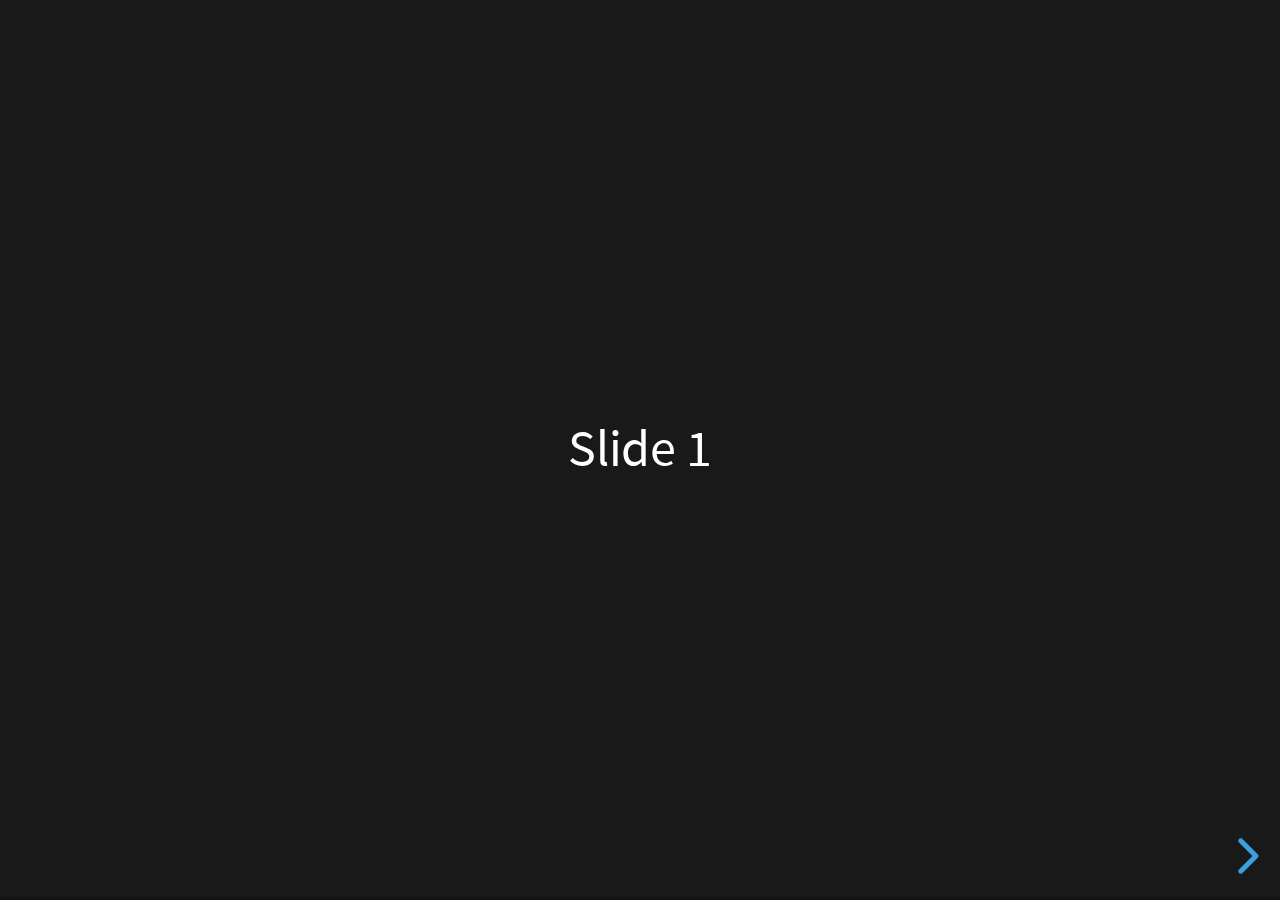
==== index.html @ 64803e2e "first commit" ====
<!doctype html>
<html>
	<head>
		<meta charset="utf-8">
		<meta name="viewport" content="width=device-width, initial-scale=1.0, maximum-scale=1.0, user-scalable=no">

		<title>reveal.js</title>

		<link rel="stylesheet" href="dist/reset.css">
		<link rel="stylesheet" href="dist/reveal.css">
		<link rel="stylesheet" href="dist/theme/black.css">

		<!-- Theme used for syntax highlighted code -->
		<link rel="stylesheet" href="plugin/highlight/monokai.css">
	</head>
	<body>
		<div class="reveal">
			<div class="slides">
				<section>Slide 1</section>
				<section>Slide 2
						<aside class="notes">
						<p>Some notes</p>
						</aside>
						<p>Some slide text</p>
						<aside class="notes">
						<p>and some more notes</p>
					</aside>
				</section>
			</div>
		</div>

		<script src="dist/reveal.js"></script>
		<script src="plugin/notes/notes.js"></script>
		<script src="plugin/markdown/markdown.js"></script>
		<script src="plugin/highlight/highlight.js"></script>
		<script>
			// More info about initialization & config:
			// - https://revealjs.com/initialization/
			// - https://revealjs.com/config/
			Reveal.initialize({
				hash: true,

				// Learn about plugins: https://revealjs.com/plugins/
				plugins: [ RevealMarkdown, RevealHighlight, RevealNotes ]
			});
		</script>
	</body>
</html>
---- dist/reveal.css ----
/*!
* reveal.js 4.4.0
* https://revealjs.com
* MIT licensed
*
* Copyright (C) 2011-2022 Hakim El Hattab, https://hakim.se
*/
.reveal .r-stretch,.reveal .stretch{max-width:none;max-height:none}.reveal pre.r-stretch code,.reveal pre.stretch code{height:100%;max-height:100%;box-sizing:border-box}.reveal .r-fit-text{display:inline-block;white-space:nowrap}.reveal .r-stack{display:grid}.reveal .r-stack>*{grid-area:1/1;margin:auto}.reveal .r-hstack,.reveal .r-vstack{display:flex}.reveal .r-hstack img,.reveal .r-hstack video,.reveal .r-vstack img,.reveal .r-vstack video{min-width:0;min-height:0;object-fit:contain}.reveal .r-vstack{flex-direction:column;align-items:center;justify-content:center}.reveal .r-hstack{flex-direction:row;align-items:center;justify-content:center}.reveal .items-stretch{align-items:stretch}.reveal .items-start{align-items:flex-start}.reveal .items-center{align-items:center}.reveal .items-end{align-items:flex-end}.reveal .justify-between{justify-content:space-between}.reveal .justify-around{justify-content:space-around}.reveal .justify-start{justify-content:flex-start}.reveal .justify-center{justify-content:center}.reveal .justify-end{justify-content:flex-end}html.reveal-full-page{width:100%;height:100%;height:100vh;height:calc(var(--vh,1vh) * 100);overflow:hidden}.reveal-viewport{height:100%;overflow:hidden;position:relative;line-height:1;margin:0;background-color:#fff;color:#000}.reveal-viewport:fullscreen{top:0!important;left:0!important;width:100%!important;height:100%!important;transform:none!important}.reveal .slides section .fragment{opacity:0;visibility:hidden;transition:all .2s ease;will-change:opacity}.reveal .slides section .fragment.visible{opacity:1;visibility:inherit}.reveal .slides section .fragment.disabled{transition:none}.reveal .slides section .fragment.grow{opacity:1;visibility:inherit}.reveal .slides section .fragment.grow.visible{transform:scale(1.3)}.reveal .slides section .fragment.shrink{opacity:1;visibility:inherit}.reveal .slides section .fragment.shrink.visible{transform:scale(.7)}.reveal .slides section .fragment.zoom-in{transform:scale(.1)}.reveal .slides section .fragment.zoom-in.visible{transform:none}.reveal .slides section .fragment.fade-out{opacity:1;visibility:inherit}.reveal .slides section .fragment.fade-out.visible{opacity:0;visibility:hidden}.reveal .slides section .fragment.semi-fade-out{opacity:1;visibility:inherit}.reveal .slides section .fragment.semi-fade-out.visible{opacity:.5;visibility:inherit}.reveal .slides section .fragment.strike{opacity:1;visibility:inherit}.reveal .slides section .fragment.strike.visible{text-decoration:line-through}.reveal .slides section .fragment.fade-up{transform:translate(0,40px)}.reveal .slides section .fragment.fade-up.visible{transform:translate(0,0)}.reveal .slides section .fragment.fade-down{transform:translate(0,-40px)}.reveal .slides section .fragment.fade-down.visible{transform:translate(0,0)}.reveal .slides section .fragment.fade-right{transform:translate(-40px,0)}.reveal .slides section .fragment.fade-right.visible{transform:translate(0,0)}.reveal .slides section .fragment.fade-left{transform:translate(40px,0)}.reveal .slides section .fragment.fade-left.visible{transform:translate(0,0)}.reveal .slides section .fragment.current-visible,.reveal .slides section .fragment.fade-in-then-out{opacity:0;visibility:hidden}.reveal .slides section .fragment.current-visible.current-fragment,.reveal .slides section .fragment.fade-in-then-out.current-fragment{opacity:1;visibility:inherit}.reveal .slides section .fragment.fade-in-then-semi-out{opacity:0;visibility:hidden}.reveal .slides section .fragment.fade-in-then-semi-out.visible{opacity:.5;visibility:inherit}.reveal .slides section .fragment.fade-in-then-semi-out.current-fragment{opacity:1;visibility:inherit}.reveal .slides section .fragment.highlight-blue,.reveal .slides section .fragment.highlight-current-blue,.reveal .slides section .fragment.highlight-current-green,.reveal .slides section .fragment.highlight-current-red,.reveal .slides section .fragment.highlight-green,.reveal .slides section .fragment.highlight-red{opacity:1;visibility:inherit}.reveal .slides section .fragment.highlight-red.visible{color:#ff2c2d}.reveal .slides section .fragment.highlight-green.visible{color:#17ff2e}.reveal .slides section .fragment.highlight-blue.visible{color:#1b91ff}.reveal .slides section .fragment.highlight-current-red.current-fragment{color:#ff2c2d}.reveal .slides section .fragment.highlight-current-green.current-fragment{color:#17ff2e}.reveal .slides section .fragment.highlight-current-blue.current-fragment{color:#1b91ff}.reveal:after{content:"";font-style:italic}.reveal iframe{z-index:1}.reveal a{position:relative}@keyframes bounce-right{0%,10%,25%,40%,50%{transform:translateX(0)}20%{transform:translateX(10px)}30%{transform:translateX(-5px)}}@keyframes bounce-left{0%,10%,25%,40%,50%{transform:translateX(0)}20%{transform:translateX(-10px)}30%{transform:translateX(5px)}}@keyframes bounce-down{0%,10%,25%,40%,50%{transform:translateY(0)}20%{transform:translateY(10px)}30%{transform:translateY(-5px)}}.reveal .controls{display:none;position:absolute;top:auto;bottom:12px;right:12px;left:auto;z-index:11;color:#000;pointer-events:none;font-size:10px}.reveal .controls button{position:absolute;padding:0;background-color:transparent;border:0;outline:0;cursor:pointer;color:currentColor;transform:scale(.9999);transition:color .2s ease,opacity .2s ease,transform .2s ease;z-index:2;pointer-events:auto;font-size:inherit;visibility:hidden;opacity:0;-webkit-appearance:none;-webkit-tap-highlight-color:transparent}.reveal .controls .controls-arrow:after,.reveal .controls .controls-arrow:before{content:"";position:absolute;top:0;left:0;width:2.6em;height:.5em;border-radius:.25em;background-color:currentColor;transition:all .15s ease,background-color .8s ease;transform-origin:.2em 50%;will-change:transform}.reveal .controls .controls-arrow{position:relative;width:3.6em;height:3.6em}.reveal .controls .controls-arrow:before{transform:translateX(.5em) translateY(1.55em) rotate(45deg)}.reveal .controls .controls-arrow:after{transform:translateX(.5em) translateY(1.55em) rotate(-45deg)}.reveal .controls .controls-arrow:hover:before{transform:translateX(.5em) translateY(1.55em) rotate(40deg)}.reveal .controls .controls-arrow:hover:after{transform:translateX(.5em) translateY(1.55em) rotate(-40deg)}.reveal .controls .controls-arrow:active:before{transform:translateX(.5em) translateY(1.55em) rotate(36deg)}.reveal .controls .controls-arrow:active:after{transform:translateX(.5em) translateY(1.55em) rotate(-36deg)}.reveal .controls .navigate-left{right:6.4em;bottom:3.2em;transform:translateX(-10px)}.reveal .controls .navigate-left.highlight{animation:bounce-left 2s 50 both ease-out}.reveal .controls .navigate-right{right:0;bottom:3.2em;transform:translateX(10px)}.reveal .controls .navigate-right .controls-arrow{transform:rotate(180deg)}.reveal .controls .navigate-right.highlight{animation:bounce-right 2s 50 both ease-out}.reveal .controls .navigate-up{right:3.2em;bottom:6.4em;transform:translateY(-10px)}.reveal .controls .navigate-up .controls-arrow{transform:rotate(90deg)}.reveal .controls .navigate-down{right:3.2em;bottom:-1.4em;padding-bottom:1.4em;transform:translateY(10px)}.reveal .controls .navigate-down .controls-arrow{transform:rotate(-90deg)}.reveal .controls .navigate-down.highlight{animation:bounce-down 2s 50 both ease-out}.reveal .controls[data-controls-back-arrows=faded] .navigate-up.enabled{opacity:.3}.reveal .controls[data-controls-back-arrows=faded] .navigate-up.enabled:hover{opacity:1}.reveal .controls[data-controls-back-arrows=hidden] .navigate-up.enabled{opacity:0;visibility:hidden}.reveal .controls .enabled{visibility:visible;opacity:.9;cursor:pointer;transform:none}.reveal .controls .enabled.fragmented{opacity:.5}.reveal .controls .enabled.fragmented:hover,.reveal .controls .enabled:hover{opacity:1}.reveal:not(.rtl) .controls[data-controls-back-arrows=faded] .navigate-left.enabled{opacity:.3}.reveal:not(.rtl) .controls[data-controls-back-arrows=faded] .navigate-left.enabled:hover{opacity:1}.reveal:not(.rtl) .controls[data-controls-back-arrows=hidden] .navigate-left.enabled{opacity:0;visibility:hidden}.reveal.rtl .controls[data-controls-back-arrows=faded] .navigate-right.enabled{opacity:.3}.reveal.rtl .controls[data-controls-back-arrows=faded] .navigate-right.enabled:hover{opacity:1}.reveal.rtl .controls[data-controls-back-arrows=hidden] .navigate-right.enabled{opacity:0;visibility:hidden}.reveal[data-navigation-mode=linear].has-horizontal-slides .navigate-down,.reveal[data-navigation-mode=linear].has-horizontal-slides .navigate-up{display:none}.reveal:not(.has-vertical-slides) .controls .navigate-left,.reveal[data-navigation-mode=linear].has-horizontal-slides .navigate-left{bottom:1.4em;right:5.5em}.reveal:not(.has-vertical-slides) .controls .navigate-right,.reveal[data-navigation-mode=linear].has-horizontal-slides .navigate-right{bottom:1.4em;right:.5em}.reveal:not(.has-horizontal-slides) .controls .navigate-up{right:1.4em;bottom:5em}.reveal:not(.has-horizontal-slides) .controls .navigate-down{right:1.4em;bottom:.5em}.reveal.has-dark-background .controls{color:#fff}.reveal.has-light-background .controls{color:#000}.reveal.no-hover .controls .controls-arrow:active:before,.reveal.no-hover .controls .controls-arrow:hover:before{transform:translateX(.5em) translateY(1.55em) rotate(45deg)}.reveal.no-hover .controls .controls-arrow:active:after,.reveal.no-hover .controls .controls-arrow:hover:after{transform:translateX(.5em) translateY(1.55em) rotate(-45deg)}@media screen and (min-width:500px){.reveal .controls[data-controls-layout=edges]{top:0;right:0;bottom:0;left:0}.reveal .controls[data-controls-layout=edges] .navigate-down,.reveal .controls[data-controls-layout=edges] .navigate-left,.reveal .controls[data-controls-layout=edges] .navigate-right,.reveal .controls[data-controls-layout=edges] .navigate-up{bottom:auto;right:auto}.reveal .controls[data-controls-layout=edges] .navigate-left{top:50%;left:.8em;margin-top:-1.8em}.reveal .controls[data-controls-layout=edges] .navigate-right{top:50%;right:.8em;margin-top:-1.8em}.reveal .controls[data-controls-layout=edges] .navigate-up{top:.8em;left:50%;margin-left:-1.8em}.reveal .controls[data-controls-layout=edges] .navigate-down{bottom:-.3em;left:50%;margin-left:-1.8em}}.reveal .progress{position:absolute;display:none;height:3px;width:100%;bottom:0;left:0;z-index:10;background-color:rgba(0,0,0,.2);color:#fff}.reveal .progress:after{content:"";display:block;position:absolute;height:10px;width:100%;top:-10px}.reveal .progress span{display:block;height:100%;width:100%;background-color:currentColor;transition:transform .8s cubic-bezier(.26,.86,.44,.985);transform-origin:0 0;transform:scaleX(0)}.reveal .slide-number{position:absolute;display:block;right:8px;bottom:8px;z-index:31;font-family:Helvetica,sans-serif;font-size:12px;line-height:1;color:#fff;background-color:rgba(0,0,0,.4);padding:5px}.reveal .slide-number a{color:currentColor}.reveal .slide-number-delimiter{margin:0 3px}.reveal{position:relative;width:100%;height:100%;overflow:hidden;touch-action:pinch-zoom}.reveal.embedded{touch-action:pan-y}.reveal .slides{position:absolute;width:100%;height:100%;top:0;right:0;bottom:0;left:0;margin:auto;pointer-events:none;overflow:visible;z-index:1;text-align:center;perspective:600px;perspective-origin:50% 40%}.reveal .slides>section{perspective:600px}.reveal .slides>section,.reveal .slides>section>section{display:none;position:absolute;width:100%;pointer-events:auto;z-index:10;transform-style:flat;transition:transform-origin .8s cubic-bezier(.26,.86,.44,.985),transform .8s cubic-bezier(.26,.86,.44,.985),visibility .8s cubic-bezier(.26,.86,.44,.985),opacity .8s cubic-bezier(.26,.86,.44,.985)}.reveal[data-transition-speed=fast] .slides section{transition-duration:.4s}.reveal[data-transition-speed=slow] .slides section{transition-duration:1.2s}.reveal .slides section[data-transition-speed=fast]{transition-duration:.4s}.reveal .slides section[data-transition-speed=slow]{transition-duration:1.2s}.reveal .slides>section.stack{padding-top:0;padding-bottom:0;pointer-events:none;height:100%}.reveal .slides>section.present,.reveal .slides>section>section.present{display:block;z-index:11;opacity:1}.reveal .slides>section:empty,.reveal .slides>section>section:empty,.reveal .slides>section>section[data-background-interactive],.reveal .slides>section[data-background-interactive]{pointer-events:none}.reveal.center,.reveal.center .slides,.reveal.center .slides section{min-height:0!important}.reveal .slides>section:not(.present),.reveal .slides>section>section:not(.present){pointer-events:none}.reveal.overview .slides>section,.reveal.overview .slides>section>section{pointer-events:auto}.reveal .slides>section.future,.reveal .slides>section.future>section,.reveal .slides>section.past,.reveal .slides>section.past>section,.reveal .slides>section>section.future,.reveal .slides>section>section.past{opacity:0}.reveal .slides>section[data-transition=slide].past,.reveal .slides>section[data-transition~=slide-out].past,.reveal.slide .slides>section:not([data-transition]).past{transform:translate(-150%,0)}.reveal .slides>section[data-transition=slide].future,.reveal .slides>section[data-transition~=slide-in].future,.reveal.slide .slides>section:not([data-transition]).future{transform:translate(150%,0)}.reveal .slides>section>section[data-transition=slide].past,.reveal .slides>section>section[data-transition~=slide-out].past,.reveal.slide .slides>section>section:not([data-transition]).past{transform:translate(0,-150%)}.reveal .slides>section>section[data-transition=slide].future,.reveal .slides>section>section[data-transition~=slide-in].future,.reveal.slide .slides>section>section:not([data-transition]).future{transform:translate(0,150%)}.reveal .slides>section[data-transition=linear].past,.reveal .slides>section[data-transition~=linear-out].past,.reveal.linear .slides>section:not([data-transition]).past{transform:translate(-150%,0)}.reveal .slides>section[data-transition=linear].future,.reveal .slides>section[data-transition~=linear-in].future,.reveal.linear .slides>section:not([data-transition]).future{transform:translate(150%,0)}.reveal .slides>section>section[data-transition=linear].past,.reveal .slides>section>section[data-transition~=linear-out].past,.reveal.linear .slides>section>section:not([data-transition]).past{transform:translate(0,-150%)}.reveal .slides>section>section[data-transition=linear].future,.reveal .slides>section>section[data-transition~=linear-in].future,.reveal.linear .slides>section>section:not([data-transition]).future{transform:translate(0,150%)}.reveal .slides section[data-transition=default].stack,.reveal.default .slides section.stack{transform-style:preserve-3d}.reveal .slides>section[data-transition=default].past,.reveal .slides>section[data-transition~=default-out].past,.reveal.default .slides>section:not([data-transition]).past{transform:translate3d(-100%,0,0) rotateY(-90deg) translate3d(-100%,0,0)}.reveal .slides>section[data-transition=default].future,.reveal .slides>section[data-transition~=default-in].future,.reveal.default .slides>section:not([data-transition]).future{transform:translate3d(100%,0,0) rotateY(90deg) translate3d(100%,0,0)}.reveal .slides>section>section[data-transition=default].past,.reveal .slides>section>section[data-transition~=default-out].past,.reveal.default .slides>section>section:not([data-transition]).past{transform:translate3d(0,-300px,0) rotateX(70deg) translate3d(0,-300px,0)}.reveal .slides>section>section[data-transition=default].future,.reveal .slides>section>section[data-transition~=default-in].future,.reveal.default .slides>section>section:not([data-transition]).future{transform:translate3d(0,300px,0) rotateX(-70deg) translate3d(0,300px,0)}.reveal .slides section[data-transition=convex].stack,.reveal.convex .slides section.stack{transform-style:preserve-3d}.reveal .slides>section[data-transition=convex].past,.reveal .slides>section[data-transition~=convex-out].past,.reveal.convex .slides>section:not([data-transition]).past{transform:translate3d(-100%,0,0) rotateY(-90deg) translate3d(-100%,0,0)}.reveal .slides>section[data-transition=convex].future,.reveal .slides>section[data-transition~=convex-in].future,.reveal.convex .slides>section:not([data-transition]).future{transform:translate3d(100%,0,0) rotateY(90deg) translate3d(100%,0,0)}.reveal .slides>section>section[data-transition=convex].past,.reveal .slides>section>section[data-transition~=convex-out].past,.reveal.convex .slides>section>section:not([data-transition]).past{transform:translate3d(0,-300px,0) rotateX(70deg) translate3d(0,-300px,0)}.reveal .slides>section>section[data-transition=convex].future,.reveal .slides>section>section[data-transition~=convex-in].future,.reveal.convex .slides>section>section:not([data-transition]).future{transform:translate3d(0,300px,0) rotateX(-70deg) translate3d(0,300px,0)}.reveal .slides section[data-transition=concave].stack,.reveal.concave .slides section.stack{transform-style:preserve-3d}.reveal .slides>section[data-transition=concave].past,.reveal .slides>section[data-transition~=concave-out].past,.reveal.concave .slides>section:not([data-transition]).past{transform:translate3d(-100%,0,0) rotateY(90deg) translate3d(-100%,0,0)}.reveal .slides>section[data-transition=concave].future,.reveal .slides>section[data-transition~=concave-in].future,.reveal.concave .slides>section:not([data-transition]).future{transform:translate3d(100%,0,0) rotateY(-90deg) translate3d(100%,0,0)}.reveal .slides>section>section[data-transition=concave].past,.reveal .slides>section>section[data-transition~=concave-out].past,.reveal.concave .slides>section>section:not([data-transition]).past{transform:translate3d(0,-80%,0) rotateX(-70deg) translate3d(0,-80%,0)}.reveal .slides>section>section[data-transition=concave].future,.reveal .slides>section>section[data-transition~=concave-in].future,.reveal.concave .slides>section>section:not([data-transition]).future{transform:translate3d(0,80%,0) rotateX(70deg) translate3d(0,80%,0)}.reveal .slides section[data-transition=zoom],.reveal.zoom .slides section:not([data-transition]){transition-timing-function:ease}.reveal .slides>section[data-transition=zoom].past,.reveal .slides>section[data-transition~=zoom-out].past,.reveal.zoom .slides>section:not([data-transition]).past{visibility:hidden;transform:scale(16)}.reveal .slides>section[data-transition=zoom].future,.reveal .slides>section[data-transition~=zoom-in].future,.reveal.zoom .slides>section:not([data-transition]).future{visibility:hidden;transform:scale(.2)}.reveal .slides>section>section[data-transition=zoom].past,.reveal .slides>section>section[data-transition~=zoom-out].past,.reveal.zoom .slides>section>section:not([data-transition]).past{transform:scale(16)}.reveal .slides>section>section[data-transition=zoom].future,.reveal .slides>section>section[data-transition~=zoom-in].future,.reveal.zoom .slides>section>section:not([data-transition]).future{transform:scale(.2)}.reveal.cube .slides{perspective:1300px}.reveal.cube .slides section{padding:30px;min-height:700px;backface-visibility:hidden;box-sizing:border-box;transform-style:preserve-3d}.reveal.center.cube .slides section{min-height:0}.reveal.cube .slides section:not(.stack):before{content:"";position:absolute;display:block;width:100%;height:100%;left:0;top:0;background:rgba(0,0,0,.1);border-radius:4px;transform:translateZ(-20px)}.reveal.cube .slides section:not(.stack):after{content:"";position:absolute;display:block;width:90%;height:30px;left:5%;bottom:0;background:0 0;z-index:1;border-radius:4px;box-shadow:0 95px 25px rgba(0,0,0,.2);transform:translateZ(-90px) rotateX(65deg)}.reveal.cube .slides>section.stack{padding:0;background:0 0}.reveal.cube .slides>section.past{transform-origin:100% 0;transform:translate3d(-100%,0,0) rotateY(-90deg)}.reveal.cube .slides>section.future{transform-origin:0 0;transform:translate3d(100%,0,0) rotateY(90deg)}.reveal.cube .slides>section>section.past{transform-origin:0 100%;transform:translate3d(0,-100%,0) rotateX(90deg)}.reveal.cube .slides>section>section.future{transform-origin:0 0;transform:translate3d(0,100%,0) rotateX(-90deg)}.reveal.page .slides{perspective-origin:0 50%;perspective:3000px}.reveal.page .slides section{padding:30px;min-height:700px;box-sizing:border-box;transform-style:preserve-3d}.reveal.page .slides section.past{z-index:12}.reveal.page .slides section:not(.stack):before{content:"";position:absolute;display:block;width:100%;height:100%;left:0;top:0;background:rgba(0,0,0,.1);transform:translateZ(-20px)}.reveal.page .slides section:not(.stack):after{content:"";position:absolute;display:block;width:90%;height:30px;left:5%;bottom:0;background:0 0;z-index:1;border-radius:4px;box-shadow:0 95px 25px rgba(0,0,0,.2);-webkit-transform:translateZ(-90px) rotateX(65deg)}.reveal.page .slides>section.stack{padding:0;background:0 0}.reveal.page .slides>section.past{transform-origin:0 0;transform:translate3d(-40%,0,0) rotateY(-80deg)}.reveal.page .slides>section.future{transform-origin:100% 0;transform:translate3d(0,0,0)}.reveal.page .slides>section>section.past{transform-origin:0 0;transform:translate3d(0,-40%,0) rotateX(80deg)}.reveal.page .slides>section>section.future{transform-origin:0 100%;transform:translate3d(0,0,0)}.reveal .slides section[data-transition=fade],.reveal.fade .slides section:not([data-transition]),.reveal.fade .slides>section>section:not([data-transition]){transform:none;transition:opacity .5s}.reveal.fade.overview .slides section,.reveal.fade.overview .slides>section>section{transition:none}.reveal .slides section[data-transition=none],.reveal.none .slides section:not([data-transition]){transform:none;transition:none}.reveal .pause-overlay{position:absolute;top:0;left:0;width:100%;height:100%;background:#000;visibility:hidden;opacity:0;z-index:100;transition:all 1s ease}.reveal .pause-overlay .resume-button{position:absolute;bottom:20px;right:20px;color:#ccc;border-radius:2px;padding:6px 14px;border:2px solid #ccc;font-size:16px;background:0 0;cursor:pointer}.reveal .pause-overlay .resume-button:hover{color:#fff;border-color:#fff}.reveal.paused .pause-overlay{visibility:visible;opacity:1}.reveal .no-transition,.reveal .no-transition *,.reveal .slides.disable-slide-transitions section{transition:none!important}.reveal .slides.disable-slide-transitions section{transform:none!important}.reveal .backgrounds{position:absolute;width:100%;height:100%;top:0;left:0;perspective:600px}.reveal .slide-background{display:none;position:absolute;width:100%;height:100%;opacity:0;visibility:hidden;overflow:hidden;background-color:rgba(0,0,0,0);transition:all .8s cubic-bezier(.26,.86,.44,.985)}.reveal .slide-background-content{position:absolute;width:100%;height:100%;background-position:50% 50%;background-repeat:no-repeat;background-size:cover}.reveal .slide-background.stack{display:block}.reveal .slide-background.present{opacity:1;visibility:visible;z-index:2}.print-pdf .reveal .slide-background{opacity:1!important;visibility:visible!important}.reveal .slide-background video{position:absolute;width:100%;height:100%;max-width:none;max-height:none;top:0;left:0;object-fit:cover}.reveal .slide-background[data-background-size=contain] video{object-fit:contain}.reveal>.backgrounds .slide-background[data-background-transition=none],.reveal[data-background-transition=none]>.backgrounds .slide-background:not([data-background-transition]){transition:none}.reveal>.backgrounds .slide-background[data-background-transition=slide],.reveal[data-background-transition=slide]>.backgrounds .slide-background:not([data-background-transition]){opacity:1}.reveal>.backgrounds .slide-background.past[data-background-transition=slide],.reveal[data-background-transition=slide]>.backgrounds .slide-background.past:not([data-background-transition]){transform:translate(-100%,0)}.reveal>.backgrounds .slide-background.future[data-background-transition=slide],.reveal[data-background-transition=slide]>.backgrounds .slide-background.future:not([data-background-transition]){transform:translate(100%,0)}.reveal>.backgrounds .slide-background>.slide-background.past[data-background-transition=slide],.reveal[data-background-transition=slide]>.backgrounds .slide-background>.slide-background.past:not([data-background-transition]){transform:translate(0,-100%)}.reveal>.backgrounds .slide-background>.slide-background.future[data-background-transition=slide],.reveal[data-background-transition=slide]>.backgrounds .slide-background>.slide-background.future:not([data-background-transition]){transform:translate(0,100%)}.reveal>.backgrounds .slide-background.past[data-background-transition=convex],.reveal[data-background-transition=convex]>.backgrounds .slide-background.past:not([data-background-transition]){opacity:0;transform:translate3d(-100%,0,0) rotateY(-90deg) translate3d(-100%,0,0)}.reveal>.backgrounds .slide-background.future[data-background-transition=convex],.reveal[data-background-transition=convex]>.backgrounds .slide-background.future:not([data-background-transition]){opacity:0;transform:translate3d(100%,0,0) rotateY(90deg) translate3d(100%,0,0)}.reveal>.backgrounds .slide-background>.slide-background.past[data-background-transition=convex],.reveal[data-background-transition=convex]>.backgrounds .slide-background>.slide-background.past:not([data-background-transition]){opacity:0;transform:translate3d(0,-100%,0) rotateX(90deg) translate3d(0,-100%,0)}.reveal>.backgrounds .slide-background>.slide-background.future[data-background-transition=convex],.reveal[data-background-transition=convex]>.backgrounds .slide-background>.slide-background.future:not([data-background-transition]){opacity:0;transform:translate3d(0,100%,0) rotateX(-90deg) translate3d(0,100%,0)}.reveal>.backgrounds .slide-background.past[data-background-transition=concave],.reveal[data-background-transition=concave]>.backgrounds .slide-background.past:not([data-background-transition]){opacity:0;transform:translate3d(-100%,0,0) rotateY(90deg) translate3d(-100%,0,0)}.reveal>.backgrounds .slide-background.future[data-background-transition=concave],.reveal[data-background-transition=concave]>.backgrounds .slide-background.future:not([data-background-transition]){opacity:0;transform:translate3d(100%,0,0) rotateY(-90deg) translate3d(100%,0,0)}.reveal>.backgrounds .slide-background>.slide-background.past[data-background-transition=concave],.reveal[data-background-transition=concave]>.backgrounds .slide-background>.slide-background.past:not([data-background-transition]){opacity:0;transform:translate3d(0,-100%,0) rotateX(-90deg) translate3d(0,-100%,0)}.reveal>.backgrounds .slide-background>.slide-background.future[data-background-transition=concave],.reveal[data-background-transition=concave]>.backgrounds .slide-background>.slide-background.future:not([data-background-transition]){opacity:0;transform:translate3d(0,100%,0) rotateX(90deg) translate3d(0,100%,0)}.reveal>.backgrounds .slide-background[data-background-transition=zoom],.reveal[data-background-transition=zoom]>.backgrounds .slide-background:not([data-background-transition]){transition-timing-function:ease}.reveal>.backgrounds .slide-background.past[data-background-transition=zoom],.reveal[data-background-transition=zoom]>.backgrounds .slide-background.past:not([data-background-transition]){opacity:0;visibility:hidden;transform:scale(16)}.reveal>.backgrounds .slide-background.future[data-background-transition=zoom],.reveal[data-background-transition=zoom]>.backgrounds .slide-background.future:not([data-background-transition]){opacity:0;visibility:hidden;transform:scale(.2)}.reveal>.backgrounds .slide-background>.slide-background.past[data-background-transition=zoom],.reveal[data-background-transition=zoom]>.backgrounds .slide-background>.slide-background.past:not([data-background-transition]){opacity:0;visibility:hidden;transform:scale(16)}.reveal>.backgrounds .slide-background>.slide-background.future[data-background-transition=zoom],.reveal[data-background-transition=zoom]>.backgrounds .slide-background>.slide-background.future:not([data-background-transition]){opacity:0;visibility:hidden;transform:scale(.2)}.reveal[data-transition-speed=fast]>.backgrounds .slide-background{transition-duration:.4s}.reveal[data-transition-speed=slow]>.backgrounds .slide-background{transition-duration:1.2s}.reveal [data-auto-animate-target^=unmatched]{will-change:opacity}.reveal section[data-auto-animate]:not(.stack):not([data-auto-animate=running]) [data-auto-animate-target^=unmatched]{opacity:0}.reveal.overview{perspective-origin:50% 50%;perspective:700px}.reveal.overview .slides{-moz-transform-style:preserve-3d}.reveal.overview .slides section{height:100%;top:0!important;opacity:1!important;overflow:hidden;visibility:visible!important;cursor:pointer;box-sizing:border-box}.reveal.overview .slides section.present,.reveal.overview .slides section:hover{outline:10px solid rgba(150,150,150,.4);outline-offset:10px}.reveal.overview .slides section .fragment{opacity:1;transition:none}.reveal.overview .slides section:after,.reveal.overview .slides section:before{display:none!important}.reveal.overview .slides>section.stack{padding:0;top:0!important;background:0 0;outline:0;overflow:visible}.reveal.overview .backgrounds{perspective:inherit;-moz-transform-style:preserve-3d}.reveal.overview .backgrounds .slide-background{opacity:1;visibility:visible;outline:10px solid rgba(150,150,150,.1);outline-offset:10px}.reveal.overview .backgrounds .slide-background.stack{overflow:visible}.reveal.overview .slides section,.reveal.overview-deactivating .slides section{transition:none}.reveal.overview .backgrounds .slide-background,.reveal.overview-deactivating .backgrounds .slide-background{transition:none}.reveal.rtl .slides,.reveal.rtl .slides h1,.reveal.rtl .slides h2,.reveal.rtl .slides h3,.reveal.rtl .slides h4,.reveal.rtl .slides h5,.reveal.rtl .slides h6{direction:rtl;font-family:sans-serif}.reveal.rtl code,.reveal.rtl pre{direction:ltr}.reveal.rtl ol,.reveal.rtl ul{text-align:right}.reveal.rtl .progress span{transform-origin:100% 0}.reveal.has-parallax-background .backgrounds{transition:all .8s ease}.reveal.has-parallax-background[data-transition-speed=fast] .backgrounds{transition-duration:.4s}.reveal.has-parallax-background[data-transition-speed=slow] .backgrounds{transition-duration:1.2s}.reveal>.overlay{position:absolute;top:0;left:0;width:100%;height:100%;z-index:1000;background:rgba(0,0,0,.9);transition:all .3s ease}.reveal>.overlay .spinner{position:absolute;display:block;top:50%;left:50%;width:32px;height:32px;margin:-16px 0 0 -16px;z-index:10;background-image:url([data-uri]%2F%2F%2F6%2Bvr8nJybW1tcDAwOjo6Nvb26ioqKOjo7Ozs%2FLy8vz8%2FAAAAAAAAAAAACH%2FC05FVFNDQVBFMi4wAwEAAAAh%2FhpDcmVhdGVkIHdpdGggYWpheGxvYWQuaW5mbwAh%[base64]%2FV%2FnmOM82XiHRLYKhKP1oZmADdEAAAh%2BQQJCgAAACwAAAAAIAAgAAAE6hDISWlZpOrNp1lGNRSdRpDUolIGw5RUYhhHukqFu8DsrEyqnWThGvAmhVlteBvojpTDDBUEIFwMFBRAmBkSgOrBFZogCASwBDEY%2FCZSg7GSE0gSCjQBMVG023xWBhklAnoEdhQEfyNqMIcKjhRsjEdnezB%2BA4k8gTwJhFuiW4dokXiloUepBAp5qaKpp6%2BHo7aWW54wl7obvEe0kRuoplCGepwSx2jJvqHEmGt6whJpGpfJCHmOoNHKaHx61WiSR92E4lbFoq%2BB6QDtuetcaBPnW6%2BO7wDHpIiK9SaVK5GgV543tzjgGcghAgAh%[base64]%2B%2BG%2Bw48edZPK%2BM6hLJpQg484enXIdQFSS1u6UhksENEQAAIfkECQoAAAAsAAAAACAAIAAABOcQyEmpGKLqzWcZRVUQnZYg1aBSh2GUVEIQ2aQOE%2BG%2BcD4ntpWkZQj1JIiZIogDFFyHI0UxQwFugMSOFIPJftfVAEoZLBbcLEFhlQiqGp1Vd140AUklUN3eCA51C1EWMzMCezCBBmkxVIVHBWd3HHl9JQOIJSdSnJ0TDKChCwUJjoWMPaGqDKannasMo6WnM562R5YluZRwur0wpgqZE7NKUm%2BFNRPIhjBJxKZteWuIBMN4zRMIVIhffcgojwCF117i4nlLnY5ztRLsnOk%2BaV%2BoJY7V7m76PdkS4trKcdg0Zc0tTcKkRAAAIfkECQoAAAAsAAAAACAAIAAABO4QyEkpKqjqzScpRaVkXZWQEximw1BSCUEIlDohrft6cpKCk5xid5MNJTaAIkekKGQkWyKHkvhKsR7ARmitkAYDYRIbUQRQjWBwJRzChi9CRlBcY1UN4g0%[base64]%[base64]%2BE71SRQeyqUToLA7VxF0JDyIQh%2FMVVPMt1ECZlfcjZJ9mIKoaTl1MRIl5o4CUKXOwmyrCInCKqcWtvadL2SYhyASyNDJ0uIiRMDjI0Fd30%2FiI2UA5GSS5UDj2l6NoqgOgN4gksEBgYFf0FDqKgHnyZ9OX8HrgYHdHpcHQULXAS2qKpENRg7eAMLC7kTBaixUYFkKAzWAAnLC7FLVxLWDBLKCwaKTULgEwbLA4hJtOkSBNqITT3xEgfLpBtzE%2FjiuL04RGEBgwWhShRgQExHBAAh%2BQQJCgAAACwAAAAAIAAgAAAE7xDISWlSqerNpyJKhWRdlSAVoVLCWk6JKlAqAavhO9UkUHsqlE6CwO1cRdCQ8iEIfzFVTzLdRAmZX3I2SfZiCqGk5dTESJeaOAlClzsJsqwiJwiqnFrb2nS9kmIcgEsjQydLiIlHehhpejaIjzh9eomSjZR%[base64]%2BE71SRQeyqUToLA7VxF0JDyIQh%[base64]%2BE71SRQeyqUToLA7VxF0JDyIQh%2FMVVPMt1ECZlfcjZJ9mIKoaTl1MRIl5o4CUKXOwmyrCInCKqcWtvadL2SYhyASyNDJ0uIiUd6GAULDJCRiXo1CpGXDJOUjY%2BYip9DhToJA4RBLwMLCwVDfRgbBAaqqoZ1XBMHswsHtxtFaH1iqaoGNgAIxRpbFAgfPQSqpbgGBqUD1wBXeCYp1AYZ19JJOYgH1KwA4UBvQwXUBxPqVD9L3sbp2BNk2xvvFPJd%2BMFCN6HAAIKgNggY0KtEBAAh%[base64]%2BvsYMDAzZQPC9VCNkDWUhGkuE5PxJNwiUK4UfLzOlD4WvzAHaoG9nxPi5d%2BjYUqfAhhykOFwJWiAAAIfkECQoAAAAsAAAAACAAIAAABPAQyElpUqnqzaciSoVkXVUMFaFSwlpOCcMYlErAavhOMnNLNo8KsZsMZItJEIDIFSkLGQoQTNhIsFehRww2CQLKF0tYGKYSg%2BygsZIuNqJksKgbfgIGepNo2cIUB3V1B3IvNiBYNQaDSTtfhhx0CwVPI0UJe0%2Bbm4g5VgcGoqOcnjmjqDSdnhgEoamcsZuXO1aWQy8KAwOAuTYYGwi7w5h%2BKr0SJ8MFihpNbx%2B4Erq7BYBuzsdiH1jCAzoSfl0rVirNbRXlBBlLX%2BBP0XJLAPGzTkAuAOqb0WT5AH7OcdCm5B8TgRwSRKIHQtaLCwg1RAAAOwAAAAAAAAAAAA%3D%3D);visibility:visible;opacity:.6;transition:all .3s ease}.reveal>.overlay header{position:absolute;left:0;top:0;width:100%;padding:5px;z-index:2;box-sizing:border-box}.reveal>.overlay header a{display:inline-block;width:40px;height:40px;line-height:36px;padding:0 10px;float:right;opacity:.6;box-sizing:border-box}.reveal>.overlay header a:hover{opacity:1}.reveal>.overlay header a .icon{display:inline-block;width:20px;height:20px;background-position:50% 50%;background-size:100%;background-repeat:no-repeat}.reveal>.overlay header a.close .icon{background-image:url([data-uri])}.reveal>.overlay header a.external .icon{background-image:url([data-uri])}.reveal>.overlay .viewport{position:absolute;display:flex;top:50px;right:0;bottom:0;left:0}.reveal>.overlay.overlay-preview .viewport iframe{width:100%;height:100%;max-width:100%;max-height:100%;border:0;opacity:0;visibility:hidden;transition:all .3s ease}.reveal>.overlay.overlay-preview.loaded .viewport iframe{opacity:1;visibility:visible}.reveal>.overlay.overlay-preview.loaded .viewport-inner{position:absolute;z-index:-1;left:0;top:45%;width:100%;text-align:center;letter-spacing:normal}.reveal>.overlay.overlay-preview .x-frame-error{opacity:0;transition:opacity .3s ease .3s}.reveal>.overlay.overlay-preview.loaded .x-frame-error{opacity:1}.reveal>.overlay.overlay-preview.loaded .spinner{opacity:0;visibility:hidden;transform:scale(.2)}.reveal>.overlay.overlay-help .viewport{overflow:auto;color:#fff}.reveal>.overlay.overlay-help .viewport .viewport-inner{width:600px;margin:auto;padding:20px 20px 80px 20px;text-align:center;letter-spacing:normal}.reveal>.overlay.overlay-help .viewport .viewport-inner .title{font-size:20px}.reveal>.overlay.overlay-help .viewport .viewport-inner table{border:1px solid #fff;border-collapse:collapse;font-size:16px}.reveal>.overlay.overlay-help .viewport .viewport-inner table td,.reveal>.overlay.overlay-help .viewport .viewport-inner table th{width:200px;padding:14px;border:1px solid #fff;vertical-align:middle}.reveal>.overlay.overlay-help .viewport .viewport-inner table th{padding-top:20px;padding-bottom:20px}.reveal .playback{position:absolute;left:15px;bottom:20px;z-index:30;cursor:pointer;transition:all .4s ease;-webkit-tap-highlight-color:transparent}.reveal.overview .playback{opacity:0;visibility:hidden}.reveal .hljs{min-height:100%}.reveal .hljs table{margin:initial}.reveal .hljs-ln-code,.reveal .hljs-ln-numbers{padding:0;border:0}.reveal .hljs-ln-numbers{opacity:.6;padding-right:.75em;text-align:right;vertical-align:top}.reveal .hljs.has-highlights tr:not(.highlight-line){opacity:.4}.reveal .hljs:not(:first-child).fragment{position:absolute;top:0;left:0;width:100%;box-sizing:border-box}.reveal pre[data-auto-animate-target]{overflow:hidden}.reveal pre[data-auto-animate-target] code{height:100%}.reveal .roll{display:inline-block;line-height:1.2;overflow:hidden;vertical-align:top;perspective:400px;perspective-origin:50% 50%}.reveal .roll:hover{background:0 0;text-shadow:none}.reveal .roll span{display:block;position:relative;padding:0 2px;pointer-events:none;transition:all .4s ease;transform-origin:50% 0;transform-style:preserve-3d;backface-visibility:hidden}.reveal .roll:hover span{background:rgba(0,0,0,.5);transform:translate3d(0,0,-45px) rotateX(90deg)}.reveal .roll span:after{content:attr(data-title);display:block;position:absolute;left:0;top:0;padding:0 2px;backface-visibility:hidden;transform-origin:50% 0;transform:translate3d(0,110%,0) rotateX(-90deg)}.reveal aside.notes{display:none}.reveal .speaker-notes{display:none;position:absolute;width:33.3333333333%;height:100%;top:0;left:100%;padding:14px 18px 14px 18px;z-index:1;font-size:18px;line-height:1.4;border:1px solid rgba(0,0,0,.05);color:#222;background-color:#f5f5f5;overflow:auto;box-sizing:border-box;text-align:left;font-family:Helvetica,sans-serif;-webkit-overflow-scrolling:touch}.reveal .speaker-notes .notes-placeholder{color:#ccc;font-style:italic}.reveal .speaker-notes:focus{outline:0}.reveal .speaker-notes:before{content:"Speaker notes";display:block;margin-bottom:10px;opacity:.5}.reveal.show-notes{max-width:75%;overflow:visible}.reveal.show-notes .speaker-notes{display:block}@media screen and (min-width:1600px){.reveal .speaker-notes{font-size:20px}}@media screen and (max-width:1024px){.reveal.show-notes{border-left:0;max-width:none;max-height:70%;max-height:70vh;overflow:visible}.reveal.show-notes .speaker-notes{top:100%;left:0;width:100%;height:30vh;border:0}}@media screen and (max-width:600px){.reveal.show-notes{max-height:60%;max-height:60vh}.reveal.show-notes .speaker-notes{top:100%;height:40vh}.reveal .speaker-notes{font-size:14px}}.zoomed .reveal *,.zoomed .reveal :after,.zoomed .reveal :before{backface-visibility:visible!important}.zoomed .reveal .controls,.zoomed .reveal .progress{opacity:0}.zoomed .reveal .roll span{background:0 0}.zoomed .reveal .roll span:after{visibility:hidden}html.print-pdf *{-webkit-print-color-adjust:exact}html.print-pdf{width:100%;height:100%;overflow:visible}html.print-pdf body{margin:0 auto!important;border:0;padding:0;float:none!important;overflow:visible}html.print-pdf .nestedarrow,html.print-pdf .reveal .controls,html.print-pdf .reveal .playback,html.print-pdf .reveal .progress,html.print-pdf .reveal.overview,html.print-pdf .state-background{display:none!important}html.print-pdf .reveal pre code{overflow:hidden!important;font-family:Courier,"Courier New",monospace!important}html.print-pdf .reveal{width:auto!important;height:auto!important;overflow:hidden!important}html.print-pdf .reveal .slides{position:static;width:100%!important;height:auto!important;zoom:1!important;pointer-events:initial;left:auto;top:auto;margin:0!important;padding:0!important;overflow:visible;display:block;perspective:none;perspective-origin:50% 50%}html.print-pdf .reveal .slides .pdf-page{position:relative;overflow:hidden;z-index:1;page-break-after:always}html.print-pdf .reveal .slides section{visibility:visible!important;display:block!important;position:absolute!important;margin:0!important;padding:0!important;box-sizing:border-box!important;min-height:1px;opacity:1!important;transform-style:flat!important;transform:none!important}html.print-pdf .reveal section.stack{position:relative!important;margin:0!important;padding:0!important;page-break-after:avoid!important;height:auto!important;min-height:auto!important}html.print-pdf .reveal img{box-shadow:none}html.print-pdf .reveal .backgrounds{display:none}html.print-pdf .reveal .slide-background{display:block!important;position:absolute;top:0;left:0;width:100%;height:100%;z-index:auto!important}html.print-pdf .reveal.show-notes{max-width:none;max-height:none}html.print-pdf .reveal .speaker-notes-pdf{display:block;width:100%;height:auto;max-height:none;top:auto;right:auto;bottom:auto;left:auto;z-index:100}html.print-pdf .reveal .speaker-notes-pdf[data-layout=separate-page]{position:relative;color:inherit;background-color:transparent;padding:20px;page-break-after:always;border:0}html.print-pdf .reveal .slide-number-pdf{display:block;position:absolute;font-size:14px}html.print-pdf .aria-status{display:none}@media print{html:not(.print-pdf){background:#fff;width:auto;height:auto;overflow:visible}html:not(.print-pdf) body{background:#fff;font-size:20pt;width:auto;height:auto;border:0;margin:0 5%;padding:0;overflow:visible;float:none!important}html:not(.print-pdf) .controls,html:not(.print-pdf) .fork-reveal,html:not(.print-pdf) .nestedarrow,html:not(.print-pdf) .reveal .backgrounds,html:not(.print-pdf) .reveal .progress,html:not(.print-pdf) .reveal .slide-number,html:not(.print-pdf) .share-reveal,html:not(.print-pdf) .state-background{display:none!important}html:not(.print-pdf) body,html:not(.print-pdf) li,html:not(.print-pdf) p,html:not(.print-pdf) td{font-size:20pt!important;color:#000}html:not(.print-pdf) h1,html:not(.print-pdf) h2,html:not(.print-pdf) h3,html:not(.print-pdf) h4,html:not(.print-pdf) h5,html:not(.print-pdf) h6{color:#000!important;height:auto;line-height:normal;text-align:left;letter-spacing:normal}html:not(.print-pdf) h1{font-size:28pt!important}html:not(.print-pdf) h2{font-size:24pt!important}html:not(.print-pdf) h3{font-size:22pt!important}html:not(.print-pdf) h4{font-size:22pt!important;font-variant:small-caps}html:not(.print-pdf) h5{font-size:21pt!important}html:not(.print-pdf) h6{font-size:20pt!important;font-style:italic}html:not(.print-pdf) a:link,html:not(.print-pdf) a:visited{color:#000!important;font-weight:700;text-decoration:underline}html:not(.print-pdf) div,html:not(.print-pdf) ol,html:not(.print-pdf) p,html:not(.print-pdf) ul{visibility:visible;position:static;width:auto;height:auto;display:block;overflow:visible;margin:0;text-align:left!important}html:not(.print-pdf) .reveal pre,html:not(.print-pdf) .reveal table{margin-left:0;margin-right:0}html:not(.print-pdf) .reveal pre code{padding:20px}html:not(.print-pdf) .reveal blockquote{margin:20px 0}html:not(.print-pdf) .reveal .slides{position:static!important;width:auto!important;height:auto!important;left:0!important;top:0!important;margin-left:0!important;margin-top:0!important;padding:0!important;zoom:1!important;transform:none!important;overflow:visible!important;display:block!important;text-align:left!important;perspective:none;perspective-origin:50% 50%}html:not(.print-pdf) .reveal .slides section{visibility:visible!important;position:static!important;width:auto!important;height:auto!important;display:block!important;overflow:visible!important;left:0!important;top:0!important;margin-left:0!important;margin-top:0!important;padding:60px 20px!important;z-index:auto!important;opacity:1!important;page-break-after:always!important;transform-style:flat!important;transform:none!important;transition:none!important}html:not(.print-pdf) .reveal .slides section.stack{padding:0!important}html:not(.print-pdf) .reveal section:last-of-type{page-break-after:avoid!important}html:not(.print-pdf) .reveal section .fragment{opacity:1!important;visibility:visible!important;transform:none!important}html:not(.print-pdf) .reveal .r-fit-text{white-space:normal!important}html:not(.print-pdf) .reveal section img{display:block;margin:15px 0;background:#fff;border:1px solid #666;box-shadow:none}html:not(.print-pdf) .reveal section small{font-size:.8em}html:not(.print-pdf) .reveal .hljs{max-height:100%;white-space:pre-wrap;word-wrap:break-word;word-break:break-word;font-size:15pt}html:not(.print-pdf) .reveal .hljs .hljs-ln-numbers{white-space:nowrap}html:not(.print-pdf) .reveal .hljs td{font-size:inherit!important;color:inherit!important}}
---- dist/theme/black.css ----
/**
 * Black theme for reveal.js. This is the opposite of the 'white' theme.
 *
 * By Hakim El Hattab, http://hakim.se
 */
@import url(./fonts/source-sans-pro/source-sans-pro.css);
section.has-light-background, section.has-light-background h1, section.has-light-background h2, section.has-light-background h3, section.has-light-background h4, section.has-light-background h5, section.has-light-background h6 {
  color: #222;
}

/*********************************************
 * GLOBAL STYLES
 *********************************************/
:root {
  --r-background-color: #191919;
  --r-main-font: Source Sans Pro, Helvetica, sans-serif;
  --r-main-font-size: 42px;
  --r-main-color: #fff;
  --r-block-margin: 20px;
  --r-heading-margin: 0 0 20px 0;
  --r-heading-font: Source Sans Pro, Helvetica, sans-serif;
  --r-heading-color: #fff;
  --r-heading-line-height: 1.2;
  --r-heading-letter-spacing: normal;
  --r-heading-text-transform: uppercase;
  --r-heading-text-shadow: none;
  --r-heading-font-weight: 600;
  --r-heading1-text-shadow: none;
  --r-heading1-size: 2.5em;
  --r-heading2-size: 1.6em;
  --r-heading3-size: 1.3em;
  --r-heading4-size: 1em;
  --r-code-font: monospace;
  --r-link-color: #42affa;
  --r-link-color-dark: #068de9;
  --r-link-color-hover: #8dcffc;
  --r-selection-background-color: #bee4fd;
  --r-selection-color: #fff;
}

.reveal-viewport {
  background: #191919;
  background-color: var(--r-background-color);
}

.reveal {
  font-family: var(--r-main-font);
  font-size: var(--r-main-font-size);
  font-weight: normal;
  color: var(--r-main-color);
}

.reveal ::selection {
  color: var(--r-selection-color);
  background: var(--r-selection-background-color);
  text-shadow: none;
}

.reveal ::-moz-selection {
  color: var(--r-selection-color);
  background: var(--r-selection-background-color);
  text-shadow: none;
}

.reveal .slides section,
.reveal .slides section > section {
  line-height: 1.3;
  font-weight: inherit;
}

/*********************************************
 * HEADERS
 *********************************************/
.reveal h1,
.reveal h2,
.reveal h3,
.reveal h4,
.reveal h5,
.reveal h6 {
  margin: var(--r-heading-margin);
  color: var(--r-heading-color);
  font-family: var(--r-heading-font);
  font-weight: var(--r-heading-font-weight);
  line-height: var(--r-heading-line-height);
  letter-spacing: var(--r-heading-letter-spacing);
  text-transform: var(--r-heading-text-transform);
  text-shadow: var(--r-heading-text-shadow);
  word-wrap: break-word;
}

.reveal h1 {
  font-size: var(--r-heading1-size);
}

.reveal h2 {
  font-size: var(--r-heading2-size);
}

.reveal h3 {
  font-size: var(--r-heading3-size);
}

.reveal h4 {
  font-size: var(--r-heading4-size);
}

.reveal h1 {
  text-shadow: var(--r-heading1-text-shadow);
}

/*********************************************
 * OTHER
 *********************************************/
.reveal p {
  margin: var(--r-block-margin) 0;
  line-height: 1.3;
}

/* Remove trailing margins after titles */
.reveal h1:last-child,
.reveal h2:last-child,
.reveal h3:last-child,
.reveal h4:last-child,
.reveal h5:last-child,
.reveal h6:last-child {
  margin-bottom: 0;
}

/* Ensure certain elements are never larger than the slide itself */
.reveal img,
.reveal video,
.reveal iframe {
  max-width: 95%;
  max-height: 95%;
}

.reveal strong,
.reveal b {
  font-weight: bold;
}

.reveal em {
  font-style: italic;
}

.reveal ol,
.reveal dl,
.reveal ul {
  display: inline-block;
  text-align: left;
  margin: 0 0 0 1em;
}

.reveal ol {
  list-style-type: decimal;
}

.reveal ul {
  list-style-type: disc;
}

.reveal ul ul {
  list-style-type: square;
}

.reveal ul ul ul {
  list-style-type: circle;
}

.reveal ul ul,
.reveal ul ol,
.reveal ol ol,
.reveal ol ul {
  display: block;
  margin-left: 40px;
}

.reveal dt {
  font-weight: bold;
}

.reveal dd {
  margin-left: 40px;
}

.reveal blockquote {
  display: block;
  position: relative;
  width: 70%;
  margin: var(--r-block-margin) auto;
  padding: 5px;
  font-style: italic;
  background: rgba(255, 255, 255, 0.05);
  box-shadow: 0px 0px 2px rgba(0, 0, 0, 0.2);
}

.reveal blockquote p:first-child,
.reveal blockquote p:last-child {
  display: inline-block;
}

.reveal q {
  font-style: italic;
}

.reveal pre {
  display: block;
  position: relative;
  width: 90%;
  margin: var(--r-block-margin) auto;
  text-align: left;
  font-size: 0.55em;
  font-family: var(--r-code-font);
  line-height: 1.2em;
  word-wrap: break-word;
  box-shadow: 0px 5px 15px rgba(0, 0, 0, 0.15);
}

.reveal code {
  font-family: var(--r-code-font);
  text-transform: none;
  tab-size: 2;
}

.reveal pre code {
  display: block;
  padding: 5px;
  overflow: auto;
  max-height: 400px;
  word-wrap: normal;
}

.reveal .code-wrapper {
  white-space: normal;
}

.reveal .code-wrapper code {
  white-space: pre;
}

.reveal table {
  margin: auto;
  border-collapse: collapse;
  border-spacing: 0;
}

.reveal table th {
  font-weight: bold;
}

.reveal table th,
.reveal table td {
  text-align: left;
  padding: 0.2em 0.5em 0.2em 0.5em;
  border-bottom: 1px solid;
}

.reveal table th[align=center],
.reveal table td[align=center] {
  text-align: center;
}

.reveal table th[align=right],
.reveal table td[align=right] {
  text-align: right;
}

.reveal table tbody tr:last-child th,
.reveal table tbody tr:last-child td {
  border-bottom: none;
}

.reveal sup {
  vertical-align: super;
  font-size: smaller;
}

.reveal sub {
  vertical-align: sub;
  font-size: smaller;
}

.reveal small {
  display: inline-block;
  font-size: 0.6em;
  line-height: 1.2em;
  vertical-align: top;
}

.reveal small * {
  vertical-align: top;
}

.reveal img {
  margin: var(--r-block-margin) 0;
}

/*********************************************
 * LINKS
 *********************************************/
.reveal a {
  color: var(--r-link-color);
  text-decoration: none;
  transition: color 0.15s ease;
}

.reveal a:hover {
  color: var(--r-link-color-hover);
  text-shadow: none;
  border: none;
}

.reveal .roll span:after {
  color: #fff;
  background: var(--r-link-color-dark);
}

/*********************************************
 * Frame helper
 *********************************************/
.reveal .r-frame {
  border: 4px solid var(--r-main-color);
  box-shadow: 0 0 10px rgba(0, 0, 0, 0.15);
}

.reveal a .r-frame {
  transition: all 0.15s linear;
}

.reveal a:hover .r-frame {
  border-color: var(--r-link-color);
  box-shadow: 0 0 20px rgba(0, 0, 0, 0.55);
}

/*********************************************
 * NAVIGATION CONTROLS
 *********************************************/
.reveal .controls {
  color: var(--r-link-color);
}

/*********************************************
 * PROGRESS BAR
 *********************************************/
.reveal .progress {
  background: rgba(0, 0, 0, 0.2);
  color: var(--r-link-color);
}

/*********************************************
 * PRINT BACKGROUND
 *********************************************/
@media print {
  .backgrounds {
    background-color: var(--r-background-color);
  }
}
---- plugin/highlight/monokai.css ----
/*
Monokai style - ported by Luigi Maselli - http://grigio.org
*/

.hljs {
  display: block;
  overflow-x: auto;
  padding: 0.5em;
  background: #272822;
  color: #ddd;
}

.hljs-tag,
.hljs-keyword,
.hljs-selector-tag,
.hljs-literal,
.hljs-strong,
.hljs-name {
  color: #f92672;
}

.hljs-code {
  color: #66d9ef;
}

.hljs-class .hljs-title {
  color: white;
}

.hljs-attribute,
.hljs-symbol,
.hljs-regexp,
.hljs-link {
  color: #bf79db;
}

.hljs-string,
.hljs-bullet,
.hljs-subst,
.hljs-title,
.hljs-section,
.hljs-emphasis,
.hljs-type,
.hljs-built_in,
.hljs-builtin-name,
.hljs-selector-attr,
.hljs-selector-pseudo,
.hljs-addition,
.hljs-variable,
.hljs-template-tag,
.hljs-template-variable {
  color: #a6e22e;
}

.hljs-comment,
.hljs-quote,
.hljs-deletion,
.hljs-meta {
  color: #75715e;
}

.hljs-keyword,
.hljs-selector-tag,
.hljs-literal,
.hljs-doctag,
.hljs-title,
.hljs-section,
.hljs-type,
.hljs-selector-id {
  font-weight: bold;
}
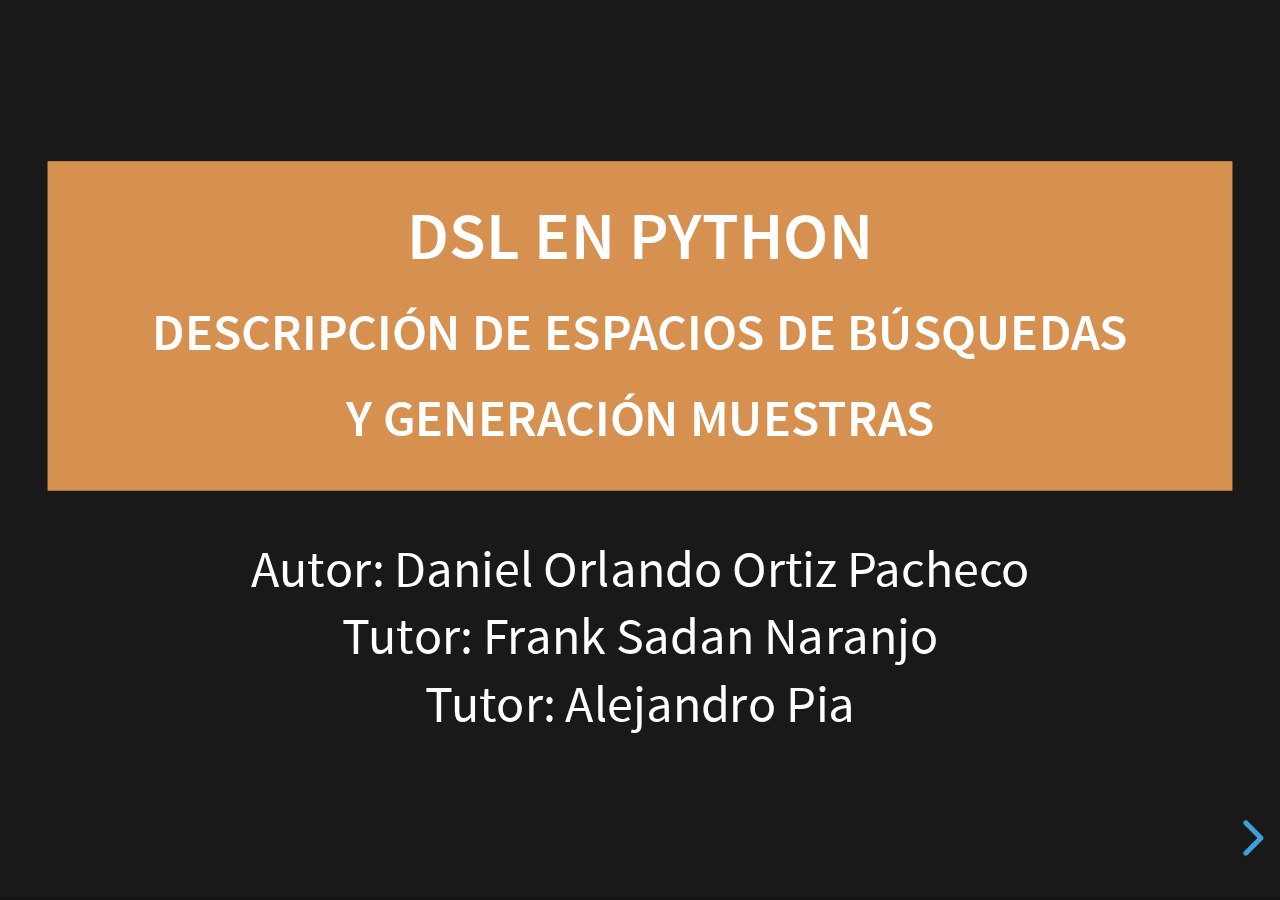
==== commit 5c33199f: "refactor presentation" ====
--- a/index.html
+++ b/index.html
@@ -1,48 +1,1004 @@
-<!doctype html>
+<!DOCTYPE html>
 <html>
-	<head>
-		<meta charset="utf-8">
-		<meta name="viewport" content="width=device-width, initial-scale=1.0, maximum-scale=1.0, user-scalable=no">
-
-		<title>reveal.js</title>
-
-		<link rel="stylesheet" href="dist/reset.css">
-		<link rel="stylesheet" href="dist/reveal.css">
-		<link rel="stylesheet" href="dist/theme/black.css">
-
-		<!-- Theme used for syntax highlighted code -->
-		<link rel="stylesheet" href="plugin/highlight/monokai.css">
-	</head>
-	<body>
-		<div class="reveal">
-			<div class="slides">
-				<section>Slide 1</section>
-				<section>Slide 2
-						<aside class="notes">
-						<p>Some notes</p>
-						</aside>
-						<p>Some slide text</p>
-						<aside class="notes">
-						<p>and some more notes</p>
-					</aside>
-				</section>
-			</div>
-		</div>
-
-		<script src="dist/reveal.js"></script>
-		<script src="plugin/notes/notes.js"></script>
-		<script src="plugin/markdown/markdown.js"></script>
-		<script src="plugin/highlight/highlight.js"></script>
-		<script>
-			// More info about initialization & config:
-			// - https://revealjs.com/initialization/
-			// - https://revealjs.com/config/
-			Reveal.initialize({
-				hash: true,
-
-				// Learn about plugins: https://revealjs.com/plugins/
-				plugins: [ RevealMarkdown, RevealHighlight, RevealNotes ]
-			});
-		</script>
-	</body>
+  <head>
+    <meta charset="utf-8" />
+    <meta
+      name="viewport"
+      content="width=device-width, initial-scale=1.0, maximum-scale=1.0, user-scalable=no"
+    />
+
+    <title>reveal.js</title>
+
+    <link rel="stylesheet" href="dist/reset.css" />
+    <link rel="stylesheet" href="dist/reveal.css" />
+    <link rel="stylesheet" href="dist/theme/black.css" />
+
+    <!-- Theme used for syntax highlighted code -->
+    <link rel="stylesheet" href="plugin/highlight/agate.css" />
+  </head>
+  <body>
+    <div class="reveal">
+    	<div class="slides">
+        	<section>
+				<div style="background: #D69151; padding-bottom: 0.8cm;padding-top: 0.8cm;">
+        	    	<h3>DSL en Python</h3>
+        	    	<h4>Descripción de Espacios de Búsquedas</h3>
+        	    	<h4>Y Generación Muestras</h3>
+				</div>    
+				<div style="margin-top: 1cm;"> 
+        	    	<div>Autor: Daniel Orlando Ortiz Pacheco</div>
+        	    	<div>Tutor: Frank Sadan Naranjo</div>
+        	    	<div>Tutor: Alejandro Pia</div>
+				</div>
+        	</section>
+        	<section data-auto-animate>
+				<section data-auto-animate data-auto-animate-id="b">
+					<div data-id="header" style="background: #D69151; padding-bottom: 0.8cm;padding-top: 0.8cm; margin-bottom: 1cm; width: 25cm;">
+						<h4>Origen, Problema y Objetivos</h3>
+					</div> 
+				</section>
+
+				<section data-auto-animate data-auto-animate-id="b">
+					<div data-id="header" style="background: #D69151; padding-bottom: 0.8cm;padding-top: 0.8cm; margin-bottom: 1cm; width: 25cm;">
+						<h4>Origen</h3>
+					</div> 
+
+					<div data-id="auto_def" style="font-style:italic; font-size:0.8cm;">
+						...Una biblioteca de Python para encontrar automáticamente la mejor 
+						manera de resolver una tarea determinada.... 
+						Técnicamente hablando, AutoGOAL es un marco para la síntesis de 
+						programas, es decir, encontrar el mejor programa para resolver un 
+						problema dado, siempre que <span data-id="user_action">el usuario pueda describir</span>  el espacio de 
+						todos los programas posibles	
+					</div>
+
+				</section>
+
+				<section data-auto-animate data-auto-animate-id="b">
+					<div data-id="header" style="background: #D69151; padding-bottom: 0.8cm;padding-top: 0.8cm; margin-bottom: 1cm; width: 25cm;">
+						<h4>Origen</h3>
+					</div> 
+					<div data-id="auto_def" style="font-style:italic; font-size:0.8cm;">
+						...Una biblioteca de Python para encontrar automáticamente la mejor 
+						manera de resolver una tarea determinada.... 
+						Técnicamente hablando, AutoGOAL es un marco para la síntesis de 
+						programas, es decir, encontrar el mejor programa para resolver un 
+						problema dado, siempre que <span data-id="user_action" style="background: #D69151;padding-left: 0.2cm; padding-right: 0.2cm;">el usuario pueda describir</span> 
+						el espacio de todos los programas posibles	
+					</div>
+				</section>
+
+				<section data-auto-animate data-auto-animate-id="b">
+					<div data-id="header" style="background: #D69151; padding-bottom: 0.8cm;padding-top: 0.8cm; margin-bottom: 1cm; width: 25cm;">
+						<h4>Origen</h3>
+					</div> 
+					<div data-id="auto_def" style="font-style:italic; font-size:0.8cm;">
+						...Una biblioteca de Python para encontrar automáticamente la mejor 
+						manera de resolver una tarea determinada.... 
+						Técnicamente hablando, AutoGOAL es un marco para la síntesis de 
+						programas, es decir, encontrar el mejor programa para resolver un 
+						problema dado, siempre que <span data-id="user_action" style="background: #D69151;padding-left: 0.2cm; padding-right: 0.2cm;">el usuario pueda describir</span> 
+						el espacio de todos los programas posibles	
+					</div>
+					<div style="
+						margin-top: 2cm; 
+						background: #D69151; 
+						width:fit-content; 
+						padding: 0.5cm;
+						position: absolute; left: 15%;
+						width: 17cm;
+					"> 
+						<div data-id="autogoal_cannot" >Pero AutoGOAL no puede</div> 
+					</div>
+				</section>
+				<section data-auto-animate data-auto-animate-id="b">
+					<div data-id="header" style="background: #D69151; padding-bottom: 0.8cm;padding-top: 0.8cm; margin-bottom: 1cm; width: 25cm;">
+						<h4>Origen</h3>
+					</div> 
+					<div data-id="auto_def" style="font-style:italic; font-size:0.8cm;">
+						...Una biblioteca de Python para encontrar automáticamente la mejor 
+						manera de resolver una tarea determinada.... 
+						Técnicamente hablando, AutoGOAL es un marco para la síntesis de 
+						programas, es decir, encontrar el mejor programa para resolver un 
+						problema dado, siempre que <span data-id="user_action" style="background: #D69151;padding-left: 0.2cm; padding-right: 0.2cm;">el usuario pueda describir</span> 
+						el espacio de todos los programas posibles	
+					</div>
+					<div style="
+						margin-top: 1.5cm; 
+						background: #D69151; 
+						width:fit-content; 
+						padding: 0.5cm;
+						position: absolute; left: 15%;
+						width: 17cm;
+
+
+					"> 
+						<div data-id="autogoal_cannot">Pero AutoGOAL no puede</div> 
+						<div data-id="contextuales">describir dependencias contextuales</div>
+					</div>
+				</section>
+
+				<section data-auto-animate data-auto-animate-id="b">
+					<div data-id="header" style="background: #D69151; padding-bottom: 0.8cm;padding-top: 0.8cm; margin-bottom: 1cm; width: 25cm;">
+						<h4>Origen</h3>
+					</div> 
+					<div data-id="auto_def" style="font-style:italic; font-size:0.8cm;">
+						...Una biblioteca de Python para encontrar automáticamente la mejor 
+						manera de resolver una tarea determinada.... 
+						Técnicamente hablando, AutoGOAL es un marco para la síntesis de 
+						programas, es decir, encontrar el mejor programa para resolver un 
+						problema dado, siempre que <span data-id="user_action" style="background: #D69151;padding-left: 0.2cm; padding-right: 0.2cm;">el usuario pueda describir</span> 
+						el espacio de todos los programas posibles	
+					</div>
+					<div style="
+						margin-top: 1.3cm; 
+						background: #D69151; 
+						width:fit-content; 
+						padding: 0.5cm;
+						position: absolute; left: 15%;
+						width: 17cm;
+
+	
+					"> 
+						<div data-id="autogoal_cannot">Pero AutoGOAL no puede</div> 
+						<div data-id="contextuales">describir dependencias contextuales</div>
+						<div data-id="restricciones">las restricciones son validaciones</div>
+					</div>
+				</section>
+
+				<section data-auto-animate data-auto-animate-id="b">
+					<div data-id="header" style="background: #D69151; padding-bottom: 0.8cm;padding-top: 0.8cm; margin-bottom: 1cm; width: 25cm;">
+						<h4>Origen</h3>
+					</div> 
+					<div data-id="auto_def" style="font-style:italic; font-size:0.8cm;">
+						...Una biblioteca de Python para encontrar automáticamente la mejor 
+						manera de resolver una tarea determinada.... 
+						Técnicamente hablando, AutoGOAL es un marco para la síntesis de 
+						programas, es decir, encontrar el mejor programa para resolver un 
+						problema dado, siempre que <span data-id="user_action" style="background: #D69151;padding-left: 0.2cm; padding-right: 0.2cm;">el usuario pueda describir</span> 
+						el espacio de todos los programas posibles	
+					</div>
+					<div style="
+						margin-top: 0.8cm; 
+						background: #D69151; 
+						width:fit-content; 
+						padding: 0.5cm;
+						position: absolute; left: 15%;
+						width: 17cm;
+
+					"> 
+						<div data-id="autogoal_cannot">Pero AutoGOAL no puede</div> 
+						<div data-id="contextuales">describir dependencias contextuales</div>
+						<div data-id="restricciones">las restricciones son validaciones</div>
+						<div>operaciones de alto nivel primitivas</div>
+					</div>
+				</section>
+				
+				<section data-auto-animate data-auto-animate-id="b">
+					<div data-id="header" style="background: #D69151; padding-bottom: 0.8cm;padding-top: 0.8cm; margin-bottom: 1cm; width: 25cm;">
+						<h4>Problema</h3>
+					</div> 
+					<div data-id="auto_def_1" style="font-style:italic; font-size:0.8cm;">
+						Crear una herramienta 
+					</div>
+					<div data-id="auto_def_1" style="font-style:italic; font-size:0.8cm;">
+						cuyo objetivo principal es describir espacios de busquedas y
+					</div>
+					<div data-id="auto_def_1" style="font-style:italic; font-size:0.8cm;">
+						generar muestras de los espacios descritos
+					</div>
+				</section>
+
+				<section data-auto-animate data-auto-animate-id="b">
+					<div data-id="header" style="background: #D69151; padding-bottom: 0.8cm;padding-top: 0.8cm; margin-bottom: 1cm; width: 25cm;">
+						<h4>Problema, Crítica a AutoGOAL</h3>
+					</div> 
+					<div data-markdown>
+						<textarea data-template>
+							```python [8-10|12-14]
+							from autogoal.grammar import ContinuousValue
+							from autogoal.grammar import CategoricalValue
+							from autogoal.grammar import DiscreteValue
+
+							class MySeachSpace:
+								def __init__(
+									self, 
+									a: DiscreteValue(10, 20)
+									b: ContinuousValue(0, 1),
+									c: CategoricalValue("SearchSpace", "Domain")
+								)
+									if b in [0.5, 1]:
+										raise ValueError('Invalid hyperparams')
+									self.a, self.b, self.c = a, b, c
+							```
+						</textarea>
+					</div>
+				</section>
+
+				<section data-auto-animate data-auto-animate-id="b">
+					<div data-id="header" style="background: #D69151; padding-bottom: 0.8cm;padding-top: 0.8cm; margin-bottom: 1cm; width: 25cm;">
+						<h4>Problema, Crítica al Estado del Arte</h3>
+					</div> 
+					<ul style="margin-top: 2cm;">
+						<li>Soluciones a Problemas de Búsquedas</li>	
+						<li>HyperOpt, Chocolate, Optuna, TPOT</li>	
+						<li>AutoGloun, AutoSklearn, AutoGOAL</li>	
+					</ul>
+				</section>
+
+				<section>
+					<div data-id="header" style="background: #D69151; padding-bottom: 0.8cm;padding-top: 0.8cm; margin-bottom: 1cm; width: 25cm;">
+						<h4>Objetivos</h3>
+					</div> 
+
+					<ul style="margin-top: 0.2cm; font-size:0.8cm;">
+						<li>Diseñar una Herramienta Independiente y Modularizada</li>	
+						<li>Superar las Limitaciones Expresivas:
+							<ul>
+								<li>Dependencia Contextuales</li>
+								<li>Espacios Recursivos</li>
+								<li>Espacios de Dimensiones Aleatorias</li>
+								<li>Espacios de Opcionales</li>
+							</ul>
+						</li>	
+						<li>Lograr Descripciones Declarativas, Expresivas, Escalables y Mantenibles</li>	
+						<li>Generar Muestras Coherentes con las Descripciones(lo más optimas posibles)
+							<ul>
+								<li>Generaciones Lineales</li>
+								<li>Generaciones Rápidas</li>
+							</ul>
+						</li>	
+					</ul>
+				</section>
+        	</section>
+
+
+			<section data-auto-animate>
+
+				<div data-id="header" style="background: #D69151; padding-bottom: 0.8cm;padding-top: 0.8cm;">
+					<h4>DSL Propuesto</h3>
+				</div> 
+
+				<div data-markdown>
+					<textarea data-template>
+						```python [1-18|6-8,10-12|8|12,17,18]
+						from search_space import Domain
+					
+						class MySeachSpace:
+							def __init__(
+								self, 
+								a: int = Domain[int](min = 10, max = 20)
+								b: float = Domain[float] | (
+									lambda x: (x != 0.5, x < 1)
+								)
+								c: str = Domain[str](
+									options = ["SearchSpace", "Domain"],
+									distribute_like=dn.UNIFORM
+								)
+							)
+								self.a, self.b, self.c = a, b, c
+
+						MySeachSpaceDomain = Domain[MySeachSpace]()
+						my_ss_instance, _ = MySeachSpaceDomain.get_sample()
+
+
+
+						```
+					</textarea>
+				</div>
+			</section>
+
+			<section data-auto-animate>
+				<section data-auto-animate data-auto-animate-id="b">
+
+					<div data-id="header" style="background: #D69151; padding-bottom: 0.8cm;padding-top: 0.8cm;">
+						<h4>Ejemplo de Dependencias Contextuales</h3>
+					</div> 
+
+					<div>
+						<img src="./asserts/center.png" style="height: 10cm; width: 10cm"/>
+					</div>
+				</section>
+
+				<section data-auto-animate data-auto-animate-id="b">
+					<div  data-id="header" style="background: #D69151; padding-bottom: 0.8cm;padding-top: 0.8cm;">
+						<h4>Ejemplo de Dependencias Contextuales</h3>
+					</div> 
+
+						<div data-markdown >
+							<textarea data-template>
+								```python [0-12|7-8,2]
+								class CenterPoint:
+									Y_Domain = Domain[int](min=0, max=100)
+
+									def __init__(
+										self,
+										x: float = Domain[float]() | (
+											lambda x, y = Y_Domain: 
+												(x - 10 < y, y < x + 10)
+										),
+										y: int = Y_Domain
+									) -> None:
+										self.x, self.y = x, y
+								```
+							</textarea>
+						</div>
+				</section>
+			</section>
+			
+			<section data-auto-animat>
+				<section data-auto-animate data-auto-animate-id="b">
+				
+					<div data-id="header" style="background: #D69151; padding-bottom: 0.8cm;padding-top: 0.8cm;">
+						<h4>Modelos de Sklearn</h3>
+					</div> 
+				
+					<div data-markdown>
+						texto o imagen de sklearn
+					</div>
+				</section>
+				<section data-auto-animate data-auto-animate-id="b">
+				
+					<div data-id="header" style="background: #D69151; padding-bottom: 0.8cm;padding-top: 0.8cm;">
+						<h4>Modelos de Sklearn</h3>
+					</div> 
+				
+					<div data-markdown>
+						<textarea data-template>
+							```python [|2,3,4,5|12-14,16-18]
+							class LogisticRegression:
+								Solver_Domain = Domain[str](
+									options=[
+										'newton-cg', 'lbfgs', 
+										'liblinear', 'sag', 'saga'
+									]
+								)
+
+								def __init__(
+									self,
+									solver: str = Solver_Domain,
+									intercept_scaling: float = Domain[float] | (
+										lambda x, s=Solver_Domain: 
+											(s != 'liblinear') & (x == 1)
+									),
+									random_state: int = Domain[Optional[int]] | (
+										lambda x, s=Solver_Domain: (s != [
+											'liblinear', 'sag', 'saga']) & (x == None)
+									)
+								) -> None:
+									self.s, self.i = solver, intercept_scaling
+									self.r = random_state
+							```
+						</textarea>
+					</div>
+				</section>
+			</section>
+
+			<section data-auto-animate>
+				<section data-auto-animate data-auto-animate-id="b">
+					<div data-id="header" style="background: #D69151; padding-bottom: 0.8cm;padding-top: 0.8cm;">
+						<h4>Restricciones Imperativas</h3>
+					</div> 
+
+					<div data-markdown data-id="code">
+						<textarea data-template>
+							```python [1-8|10, 12-14]
+							@FunctionalConstraint
+							def list_div(x: int):
+								result = [i for i in range(2, x)]
+								for i in range(2, x):
+									if x % i == 0:
+										result = [j for j in result if j % i != 0]
+								return result
+
+							class WorkPlanning:
+								Review_Work_Domain = Domain[int](min=2, max=10000)
+								def __init__(self,
+									init_time: int = Domain[int] | (
+										lambda x, y=Review_Work_Domain: (
+											x == DivList(y), x > 0
+										)
+									),
+									review_time: int = Review_Work_Domain,
+								) -> None:
+									self.init, self.review = init_time, review_time
+							```
+						</textarea>
+					</div>
+				</section>
+
+				<section data-auto-animate data-auto-animate-id="b">
+					<div  data-id="header" style="background: #D69151; padding-bottom: 0.8cm;padding-top: 0.8cm;">
+						<h4>Restricciones Imperativas</h3>
+					</div> 
+				
+					<div data-markdown data-id="code">
+						<textarea data-template>
+							```python [4]
+							...
+							class WorkPlanning:
+								Review_Work_Domain = Domain[int](min=2, max=10000) | (
+									lambda x: IsEven(x)
+								)
+							...
+							```
+						</textarea>
+					</div>
+				</section>
+			</section>
+
+			<section data-auto-animate>
+
+				<div style="background: #D69151; padding-bottom: 0.8cm;padding-top: 0.8cm;">
+					<h4>Restricciones Sequenciales</h3>
+				</div> 
+				<section>
+					<div data-markdown>
+						<textarea data-template>
+							```python
+							class Set:
+								NDomain = Domain[int](min=0, max=1000)
+						
+								def __init__(
+									self,
+									values: List[int] = Domain[int][NDomain] | (
+										lambda x, i: x[i] != x[:i]
+									)
+								) -> None:
+									self.values = values
+							```
+						</textarea>
+					</div>
+				</section>
+				<section>
+					<div data-markdown>
+						<textarea data-template>
+							```python 
+							class GraphByAdjMatrix:
+								NDomain = Domain[int](min=0, max=1000)
+							
+								def __init__(
+									self, n: int = NDomain,
+									adj_matrix: List[int] = Domain[bool][NDomain][NDomain] | (
+										lambda x, i, j: x[i][j] == x[j][i]
+									)
+								) -> None:
+									self.n, self.matrix = n, adj_matrix
+							```
+						</textarea>
+					</div>
+				</section>
+			</section>
+
+			<section data-auto-animate>
+
+				<div style="background: #D69151; padding-bottom: 0.8cm;padding-top: 0.8cm;">
+					<h4>Espacios Recursivos</h3>
+				</div> 
+
+				<div data-markdown>
+					<textarea data-template>
+						```python [|4,14]
+						class Node:
+							RightDomain = Domain[Optional[Self]]()
+							LeftDomain = Domain[Optional[Self]]() | (
+								lambda x: x.LeftDomain == None
+							)
+							
+							def __init__(
+								self, 
+								right: Self = RightDomain,
+								left: Self = LeftDomain
+							) -> None:
+								self.right, self.left = right, left
+						
+						space = Domain[Node]() | (lambda x: x.RightDomain == None)
+						```
+					</textarea>
+				</div>
+			</section>
+
+			<section data-auto-animate>
+
+				<div style="background: #D69151; padding-bottom: 0.8cm;padding-top: 0.8cm;">
+					<h4>Casos de Uso, La Mochila</h3>
+				</div> 
+				<section>
+					<div data-markdown>
+						<textarea data-template>
+							```python
+							class BagItem:
+								WeightDomain = Domain[float]()
+								PriceDomain = Domain[float](max=50)
+
+								def __init__(
+									self, 
+									w: float = WeightDomain, 
+									p: float = PriceDomain
+								) -> None:
+									self.w, self.p = w, p
+							```
+						</textarea>
+					</div>
+				</section>
+				<section>
+					<div data-markdown>
+						<textarea data-template>
+							```python
+							class BagProblem:
+								WeightDomain = Domain[float](max=100)
+								ItemsLenDomain = Domain[int](min=5, max=20)
+								ItemsDomain = Domain[BagItem][ItemsLenDomain] | (
+									lambda x, i, w=WeightDomain: x[i].WeightDomain < w
+								)
+								
+								def __init__(
+									self, 
+									w: float = WeightDomain, 
+									items: List[BagItem] = ItemsDomain
+								) -> None:
+									self.w, self.items = w, items
+							```
+						</textarea>
+					</div>
+				</section>
+				<section>
+					<div data-markdown>
+						<textarea data-template>
+							```python [1,2,6,8,10-14|8,18-20]
+							@FunctionalConstraint
+							def ComputingCurrentCapacity(
+								w: float, items: List[BagItem], 
+								current_counts: List[int]
+							):
+								return Accumulated Weight  
+
+							class BagSolution(BagProblem):
+								SolutionDomain = Domain[int][BagProblem.ItemsLenDomain] | (
+									lambda x, i, 
+										w=BagProblem.WeightDomain, 
+										items=BagProblem.ItemsDomain: (
+											x[i] < ComputingCurrentCapacity(
+										   			w, items, x[:i - 1])
+									)
+								)
+
+								def compute_price(solution: List[int] = SolutionDomian):
+									....
+									return price, solution
+
+
+									
+							```
+						</textarea>
+					</div>
+				</section>
+			</section>
+
+			<section data-auto-animate>
+
+				<div style="background: #D69151; padding-bottom: 0.8cm;padding-top: 0.8cm;">
+					<h4>Casos de Uso, Mapa de Colores</h3>
+				</div> 
+
+				<div data-markdown >
+					<textarea data-template>
+						```python [12-29|1-10|29-36]
+						@FunctionalConstraint
+						def AdjColors(
+							_map: List[List[bool]], 
+							country_colored: List[int], 
+							color_len: int
+						):
+							result = List of adjacent colors
+							if len(result) == color_len:
+								return []
+							return list(result)
+						
+						class ColorMapProblem:
+							CountryNDomain = Domain[int](min=5, max=20)
+							ColorNDomain = Domain[int](min=1) | (
+								lambda x, cl=CountryNDomain: x < cl)
+
+							MapDomain = Domain[
+								bool][CountryNDomain][CountryNDomain] | (
+									lambda x, i, j: x[i][j] == x[j][i]
+							)
+
+							SolutionDomain = Domain[int][CountryNDomain] | (
+								lambda x, i, cl=ColorNDomain, m=MapDomain: (
+									x[i] < color_len, 
+									x[i] != AdjColors(m, x[0:i-1], cl)
+								)
+							)
+
+							def __init__(self, 
+								....
+
+							def validate_solution(
+								self, 
+								solution: List[int] = SolutionDomain
+							):
+								....
+						```
+					</textarea>
+				</div>
+			</section>
+
+			<section data-auto-animate>
+
+				<div style="background: #D69151; padding-bottom: 0.8cm;padding-top: 0.8cm;">
+					<h4>Casos de Uso, AutoML</h3>
+				</div> 
+				<section>
+					<div data-markdown>
+						<textarea data-template>
+							```python
+							class AbsCluster:
+								NClusterDomain = Domain[int]()
+								def __init__(self, n_clusters: int = NClusterDomain) -> None:
+									self.n = n_clusters
+						
+							class AbsClassifier:
+								NCategoryDomain = Domain[int]()
+								def __init__(self, n_categories: int = NCategoryDomain) -> None:
+									self.n = n_categories		
+							```
+						</textarea>
+					</div>
+				</section>
+				<section>
+					<div data-markdown>
+						<textarea data-template>
+							```python							
+							class KMeans(AbsCluster):
+								pass
+							
+							class AgglomerativeClustering(AbsCluster):
+								def __init__(
+									self,
+									n_clusters: int = AbsCluster.NClusterDomain,
+									affinity: str = Domain[str](
+										options=['euclidean', 'manhattan', "l1", "l2"]
+									)
+								) -> None:
+									super().__init__(n_clusters)
+									self.affinity = affinity
+							```
+						</textarea>
+					</div>
+				</section>
+				<section>
+					<div data-markdown>
+						<textarea data-template>
+							```python
+							class KNN(AbsClassifier):
+								def __init__(self, n_categories: int = AbsClassifier.NCategoryDomain) -> None:
+									super().__init__(n_categories)
+									k = self.n * 2 - 1
+							
+							class GaussianNB(AbsClassifier):
+								def __init__(self, n_categories: int = AbsClassifier.NCategoryDomain) -> None:
+									super().__init__(n_categories)
+									p = [1/n_categories for _ in range(n_categories)]		
+							```
+						</textarea>
+					</div>
+				</section>
+				<section>
+					<div data-markdown style="width: 28cm;">
+						<textarea data-template>
+							```python
+							class SemiSupervisedClassifier:
+								ClusterDomain = Domain[Union[KMeans, AgglomerativeClustering]]()
+								def __init__(self, 
+									cluster: AbsCluster = ClusterDomain,
+									classifier: AbsClassifier = Domain[Union[KNN, GaussianNB]] | (
+										lambda x, c=ClusterDomain: (
+											x.NCategoryDomain == c.NClusterDomain
+										))
+								) -> None:
+									self.cluster, self.classifier = cluster, classifier		
+							```
+						</textarea>
+					</div>
+				</section>
+			</section>
+
+			<section data-auto-animate>
+				<section data-auto-animate data-auto-animate-id="b">
+					<div data-id="header" style="background: #D69151; padding-bottom: 0.8cm;padding-top: 0.8cm; margin-bottom: 1cm; width: 25cm;">
+						<h4>Implementación, Ideas Principales</h3>
+					</div> 
+				</section>
+				<section data-auto-animate data-auto-animate-id="b">
+					<div data-id="header" style="background: #D69151; padding-bottom: 0.8cm;padding-top: 0.8cm; margin-bottom: 1cm; width: 25cm;">
+						<h8>Implementación, Ideas Principales</h8>
+						<h5>Definición de los tiempos del DSL</h5>
+					</div> 
+					<ul style="font-size:x-large;">
+						<li>Tiempo de compilación del DSL
+							<p>	Definimos el tiempo de compilación de un DSL como todas 
+							   	las operaciones puntuales que se realizan para orquestar la 
+								infraestructura que dará soporte a la ejecución del objetivo 
+								final del mismo. Dicha infraestructura debería permanecer inmutable en
+								su mayoría durante todos los procesos posteriores a la “compilación” del DSL.
+							</p>
+						</li>
+						<li> Tiempo de ejecución del DSL
+							<p> Definimos el tiempo de ejecución del DSL como todas las operaciones que realiza la
+								herramienta, posteriores a la “compilación” del mismo, para lograr su objetivo básico
+								y principal.
+							</p>
+						</li>
+					</ul>
+				
+				</section>
+				<section data-auto-animate data-auto-animate-id="b">
+					<div data-id="header" style="background: #D69151; padding-bottom: 0.8cm;padding-top: 0.8cm; margin-bottom: 1cm; width: 25cm;">
+						<h8>Implementación, Ideas Principales</h8>
+						<h5>Interpretación de las Restricciones</h5>
+					</div> 
+					<section>
+						<div data-markdown>
+							<textarea data-template>
+								```python [11-14]
+								class CustomClass:
+									ValueDomain = Domain[int](min=0, max=1000)
+								
+									def __init__(
+										self, 
+										value: int = ValueDomain, 
+										size: int = Domain[int](min=0, max=1000)) -> None:
+										self.value, self.size = value, size
+								
+								random_limit = Domain[int](min=10, max=50)
+								lcc_space = Domain[CustomClass][10] | (
+									lambda x, i, y = random_limit: ( 
+										x[i > 3].ValueDomain != [20, 50, 30, 40],
+										x[i > 3].ValueDomain < y
+									)	
+								```
+							</textarea>
+						</div>
+					</section>
+
+				</section>
+				<section data-auto-animate data-auto-animate-id="b">
+					<div data-id="header" style="background: #D69151; padding-bottom: 0.8cm;padding-top: 0.8cm; margin-bottom: 1cm; width: 25cm;">
+						<h8>Implementación, Ideas Principales</h8>
+						<h5>Interpretación de las Restricciones</h5>
+					</div> 
+					<section>
+						<img src="./asserts/ast.png" style="height: 12cm; width: 20cm"/>
+					</section>
+				</section>
+				<section data-auto-animate data-auto-animate-id="b">
+					<div data-id="header" style="background: #D69151; padding-bottom: 0.8cm;padding-top: 0.8cm; margin-bottom: 1cm; width: 25cm;">
+						<h8>Implementación, Ideas Principales</h8>
+						<h5>Transferencia de Restricciones, (Tensores)</h5>
+					</div> 
+					<img src="./asserts/ast_i.png"/>
+				</section>
+				<section data-auto-animate data-auto-animate-id="b">
+					<div data-id="header" style="background: #D69151; padding-bottom: 0.8cm;padding-top: 0.8cm; margin-bottom: 1cm; width: 25cm;">
+						<h8>Implementación, Ideas Principales</h8>
+						<h5>Transferencia de Restricciones, (Clases)</h5>
+					</div> 
+					<img src="./asserts/ast_member.png" style="height: 8cm; width: 15cm"/>
+				</section>
+				<section data-auto-animate data-auto-animate-id="b">
+					<div data-id="header" style="background: #D69151; padding-bottom: 0.8cm;padding-top: 0.8cm; margin-bottom: 1cm; width: 25cm;">
+						<h8>Implementación, Ideas Principales</h8>
+						<h5>Definición de un Álgebra de Dominios</h5>
+					</div> 
+						<div>=> (0, 100) != [20, 50, 30, 40] </div>
+						<div>=>[(0, 19), (21, 29), (31, 39), (41, 49), (50, 100)]</div>
+						<img src="./asserts/ast_dynamic_base.png" style="height: 6cm; width: 10cm"/>
+				</section>
+				<section data-auto-animate data-auto-animate-id="b">
+					<div data-id="header" style="background: #D69151; padding-bottom: 0.8cm;padding-top: 0.8cm; margin-bottom: 1cm; width: 25cm;">
+						<h8>Implementación, Ideas Principales</h8>
+						<h5>Definición de un Álgebra de Dominios</h5>
+					</div> 
+					<div data-markdown>
+						<textarea data-template>
+							```python
+							# (-oo, oo) < 5 => (-oo, oo)
+							Domain[float]| (lambda x: x < 5)
+							
+							# (-oo, oo) < 5 => (-oo, 4)
+							Domain[int]| (lambda x: x < 5)
+							
+							# [1, ..., 10] < 5 => [1, ..., 4]
+							Domain[int](options=[i for i in range(10)]) | (
+								lambda x: x < 5)
+							
+							# [1, ..., 10] != 5 = [1, ..., 4, 6, ... 10]
+							Domain[int](options=[i for i in range(10)]) | (
+								lambda x: x != 5)
+							```
+						</textarea>
+					</div>
+				</section>
+				<section data-auto-animate data-auto-animate-id="b">
+					<div data-id="header" style="background: #D69151; padding-bottom: 0.8cm;padding-top: 0.8cm; margin-bottom: 1cm; width: 25cm;">
+						<h8>Implementación, Ideas Principales</h8>
+						<h5>Definición de un Álgebra de Dominios</h5>
+					</div> 
+					<div data-markdown>
+						<textarea data-template>
+							```python
+							#           (-oo, oo) != 5 => [(-oo, 4), (6, oo)]
+							# [(-oo, 4), (6, oo)] != 10 => [(-oo, 4), (6, 9), (11, oo)]
+							Domain[int]| (lambda x: x != 5, x != 10)
+							
+							# (0, 15) | [20, 100,200] => [(0, 15), [20, 100,200]]
+							Domain[int]| (lambda x: (
+								(0 <= x, x <= 15) | (x == [20, 100,200])
+							))
+							```
+						</textarea>
+					</div>
+				</section>
+				<section data-auto-animate data-auto-animate-id="b">
+					<div data-id="header" style="background: #D69151; padding-bottom: 0.8cm;padding-top: 0.8cm; margin-bottom: 1cm; width: 25cm;">
+						<h8>Implementación, Ideas Principales</h8>
+						<h5>Definición de un Álgebra de Dominios</h5>
+					</div> 
+					<div data-markdown style="width: 27cm;">
+						<textarea data-template>
+							```python
+							#              (0, 15) + 10 => LTD((10, 25), 
+							#                                 transformer=lambda x: x, 
+							#                                 inverted=lambda x: x - 10)
+							# LTD((10, 25), ....) != 20 => LTD([(10, 19), (21, 25)], 
+							#                                 transformer=lambda x: x, 
+							#                                 inverted=lambda x: x - 10)
+							Domain[int](min = 0, max = 15) | (lambda x: x + 10 != 20))	
+							```
+						</textarea>
+					</div>
+				</section>
+				<section data-auto-animate data-auto-animate-id="b">
+					<div data-id="header" style="background: #D69151; padding-bottom: 0.8cm;padding-top: 0.8cm; margin-bottom: 1cm; width: 25cm;">
+						<h8>Implementación, Ideas Principales</h8>
+						<h5>Generación de Muestras, Contexto, Dominios Dinámicos y BackTracking</h5>
+					</div> 
+					<div data-markdown style="width: 27cm;">
+						<textarea data-template>
+								```python
+								class CustomClass:
+									ValueDomain = Domain[int](min=0, max=1000)
+								
+									def __init__(
+										self, 
+										value: int = ValueDomain, 
+										size: int = Domain[int](min=0, max=1000)) -> None:
+										self.value, self.size = value, size
+								
+								random_limit = Domain[int](min=10, max=50)
+								lcc_space = Domain[CustomClass][10] | (
+									lambda x, i, y = random_limit: ( 
+										x[i > 3].ValueDomain != [20, 50, 30, 40],
+										x[i > 3].ValueDomain < y
+									)	
+								```
+						</textarea>
+					</div>
+				</section>
+				<section data-auto-animate data-auto-animate-id="b">
+					<div data-id="header" style="background: #D69151; padding-bottom: 0.8cm;padding-top: 0.8cm; margin-bottom: 1cm; width: 25cm;">
+						<h8>Implementación, Ideas Principales</h8>
+						<h5>Generación de Muestras, Contexto, Dominios Dinámicos y BackTracking</h5>
+					</div> 
+					<div data-markdown style="width: 27cm;">
+						<textarea data-template>
+							```python
+							# [(0, 19), (21, 29), (31, 39), (41, 49), (50, 100)].
+							# random_limit genera 35
+							# [N(0, 19), N(21, 29), N(31, 34)].
+							tensor_instance, context = lcc_space.get_sample()
+							# tensor_instance = [1,21,33,2,25,31,7,27,22,1]
+							random_int, _ = random_limit.get_sample(context=context) 
+							# random_int = 35
+							
+
+							random_int, context = random_limit.get_sample()
+							# random_int = 35
+							# N(0, 16)
+							tensor_instance, _ = lcc_space.get_sample(context=context)
+							#tensor_instance = [13,1,10,15,2,6,16,11,3,0]
+							```
+						</textarea>
+					</div>
+				</section>
+				<section data-auto-animate data-auto-animate-id="b">
+					<div data-id="header" style="background: #D69151; padding-bottom: 0.8cm;padding-top: 0.8cm; margin-bottom: 1cm; width: 25cm;">
+						<h8>Implementación, Ideas Principales</h8>
+						<h5>Generación de Muestras, Contexto, Dominios Dinámicos y BackTracking</h5>
+					</div> 
+					<div data-markdown style="width: 27cm;">
+						<textarea data-template>
+							```python
+							def get_sample(self, context=None):
+
+								if not context is None:
+									# Revisar la cache del contexto
+									# 1) Devolver valor de la cache
+									# 2) Marcar el inicio de la generación
+									# 3) Lanzar error de dependencia circular
+								else:
+									context = SamplerContext(self.space_name)
+								...
+							```
+						</textarea>
+					</div>
+				</section>
+				<section data-auto-animate data-auto-animate-id="b">
+					<div data-id="header" style="background: #D69151; padding-bottom: 0.8cm;padding-top: 0.8cm; margin-bottom: 1cm; width: 25cm;">
+						<h8>Implementación, Ideas Principales</h8>
+						<h6>Generación de Muestras, Contexto, Dominios Dinámicos y BackTracking</h6>
+					</div> 
+					<div data-markdown style="width: 27cm;">
+						<textarea data-template>
+							```python
+							domain, ast_result = self.__domain_filter__(domain, context)
+							
+							while True:
+								sample, sample_context = self.__sampler__(domain, context)
+								try:
+									self.__check_sample__(sample, ast_result, sample_context)
+									context.registry_sampler(self, sample)
+									return sample, context
+								except InvalidSampler as e:
+									....
+								...
+							```
+						</textarea>
+					</div>
+				</section>
+			</section>
+
+
+			<section>
+				<img src="./asserts/exp2.png" style="height: 18cm; width: 20cm"/>
+			</section>
+			<section>
+				<img src="./asserts/exp3.png" style="height: 18cm; width: 30cm"/>
+			</section>
+
+			<section>
+				<img src="./asserts/exp4.png" style="height: 10cm; width: 20cm"/>
+			</section>
+			<section>
+				<img src="./asserts/exp5.png" style="height: 18cm; width: 20cm"/>
+			</section>
+			<section>
+				<img src="./asserts/exp6.png" style="height: 18cm; width: 20cm"/>
+			</section>
+			<section>
+				<img src="./asserts/exp7.png" style="height: 18cm; width: 20cm"/>
+			</section>
+      </div>
+    </div>
+
+    <script src="dist/reveal.js"></script>
+    <script src="plugin/notes/notes.js"></script>
+    <script src="plugin/markdown/markdown.js"></script>
+    <script src="plugin/highlight/highlight.js"></script>
+    <script>
+      // More info about initialization & config:
+      // - https://revealjs.com/initialization/
+      // - https://revealjs.com/config/
+      Reveal.initialize({
+        hash: true,
+		markdown: {
+   		 smartypants: true
+  		},
+        // Learn about plugins: https://revealjs.com/plugins/
+        plugins: [RevealMarkdown, RevealHighlight, RevealNotes],
+      });
+    </script>
+  </body>
 </html>
--- a/plugin/highlight/agate.css
+++ b/plugin/highlight/agate.css
@@ -0,0 +1,97 @@
+/*
+
+Zenburn style from voldmar.ru (c) Vladimir Epifanov <voldmar@voldmar.ru>
+based on dark.css by Ivan Sagalaev
+
+*/
+
+.hljs {
+  display: block;
+  overflow-x: auto;
+  padding: 0.5em;
+  background: #333;
+  color: white;
+}
+
+.hljs-name,
+.hljs-strong {
+  font-weight: bold;
+}
+
+.hljs-code,
+.hljs-emphasis {
+  font-style: italic;
+}
+
+.hljs-tag {
+  color: #62c8f3;
+}
+
+.hljs-variable,
+.hljs-template-variable,
+.hljs-selector-id,
+.hljs-selector-class {
+  color: #ade5fc;
+}
+
+.hljs-string,
+.hljs-bullet {
+  color: #a2fca2;
+}
+
+.hljs-type,
+.hljs-title,
+.hljs-section,
+.hljs-attribute,
+.hljs-quote,
+.hljs-built_in,
+.hljs-builtin-name {
+  color: #ffa;
+}
+
+.hljs-number,
+.hljs-symbol,
+.hljs-bullet {
+  color: #d36363;
+}
+
+.hljs-keyword,
+.hljs-selector-tag,
+.hljs-literal {
+  color: #fcc28c;
+}
+
+.hljs-comment,
+.hljs-deletion,
+.hljs-code {
+  color: #888;
+}
+
+.hljs-regexp,
+.hljs-link {
+  color: #c6b4f0;
+}
+
+.hljs-meta {
+  color: #fc9b9b;
+}
+
+.hljs-deletion {
+  background-color: #fc9b9b;
+  color: #333;
+}
+
+.hljs-addition {
+  background-color: #a2fca2;
+  color: #333;
+}
+
+ .hljs a {
+   color: inherit;
+ }
+ 
+ .hljs a:focus,
+ .hljs a:hover {
+   color: inherit;
+   text-decoration: underline;
+ }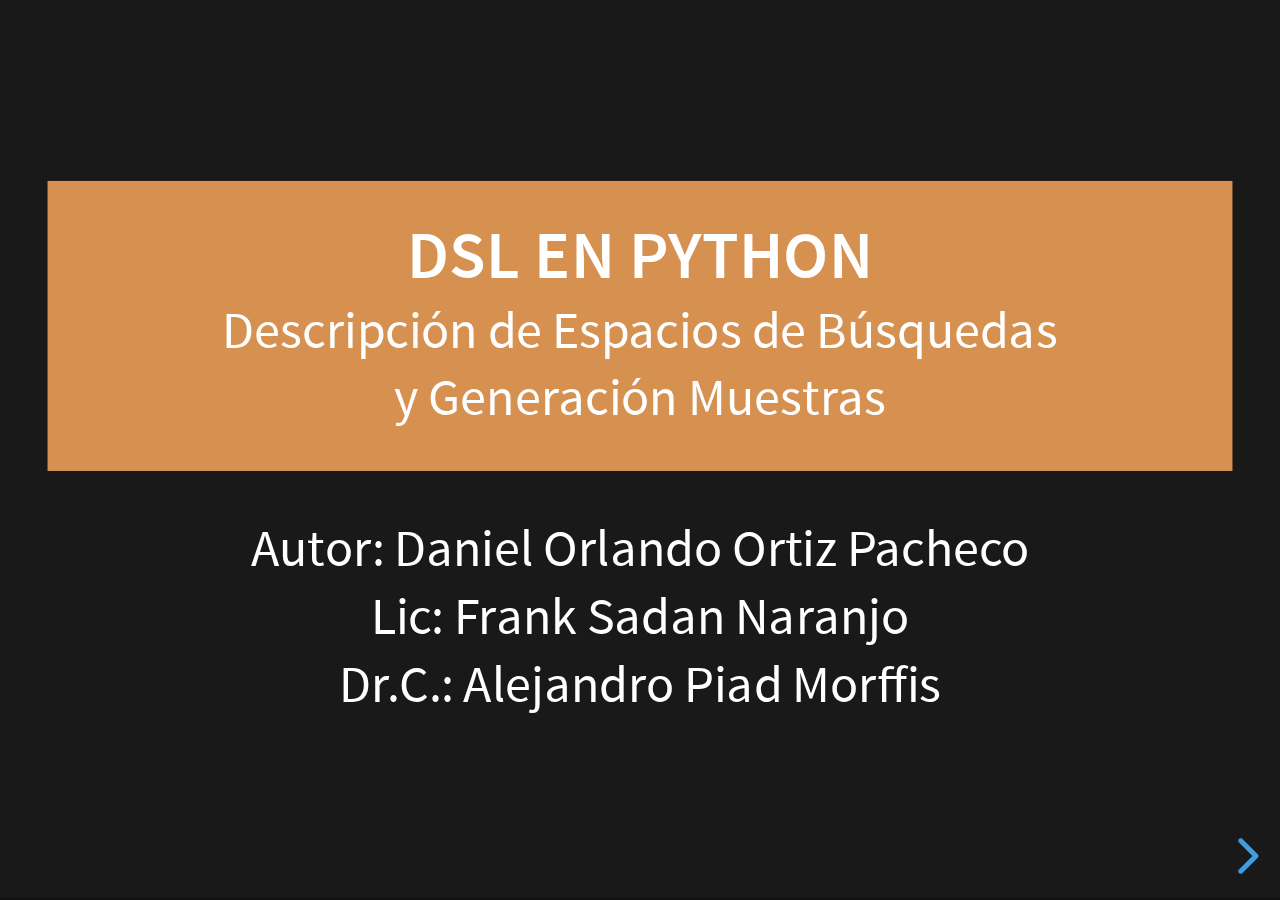
==== commit 7735350e: "update" ====
--- a/index.html
+++ b/index.html
@@ -21,24 +21,22 @@
     	<div class="slides">
         	<section>
 				<div style="background: #D69151; padding-bottom: 0.8cm;padding-top: 0.8cm;">
-        	    	<h3>DSL en Python</h3>
-        	    	<h4>Descripción de Espacios de Búsquedas</h3>
-        	    	<h4>Y Generación Muestras</h3>
+        	    	<h3 style="padding-bottom: 0cm; margin-bottom: 0cm;">DSL en Python</h3>
+        	    	<div>Descripción de Espacios de Búsquedas</div>
+        	    	<div>y Generación Muestras</div>
 				</div>    
 				<div style="margin-top: 1cm;"> 
         	    	<div>Autor: Daniel Orlando Ortiz Pacheco</div>
-        	    	<div>Tutor: Frank Sadan Naranjo</div>
-        	    	<div>Tutor: Alejandro Pia</div>
+        	    	<div>Lic: Frank Sadan Naranjo</div>
+        	    	<div>Dr.C.: Alejandro Piad Morffis</div>
 				</div>
         	</section>
-        	<section data-auto-animate>
-				<section data-auto-animate data-auto-animate-id="b">
-					<div data-id="header" style="background: #D69151; padding-bottom: 0.8cm;padding-top: 0.8cm; margin-bottom: 1cm; width: 25cm;">
-						<h4>Origen, Problema y Objetivos</h3>
-					</div> 
-				</section>
-
-				<section data-auto-animate data-auto-animate-id="b">
+			<section data-auto-animate data-auto-animate-id="b">
+				<div data-id="header" style="background: #D69151; padding-bottom: 0.8cm;padding-top: 0.8cm; margin-bottom: 1cm; width: 25cm;">
+					<h4>Origen, Problema y Objetivos</h3>
+				</div> 
+			</section>
+			<section data-auto-animate data-auto-animate-id="b">
 					<div data-id="header" style="background: #D69151; padding-bottom: 0.8cm;padding-top: 0.8cm; margin-bottom: 1cm; width: 25cm;">
 						<h4>Origen</h3>
 					</div> 
@@ -52,9 +50,8 @@
 						todos los programas posibles	
 					</div>
 
-				</section>
-
-				<section data-auto-animate data-auto-animate-id="b">
+			</section>
+			<section data-auto-animate data-auto-animate-id="b">
 					<div data-id="header" style="background: #D69151; padding-bottom: 0.8cm;padding-top: 0.8cm; margin-bottom: 1cm; width: 25cm;">
 						<h4>Origen</h3>
 					</div> 
@@ -66,9 +63,8 @@
 						problema dado, siempre que <span data-id="user_action" style="background: #D69151;padding-left: 0.2cm; padding-right: 0.2cm;">el usuario pueda describir</span> 
 						el espacio de todos los programas posibles	
 					</div>
-				</section>
-
-				<section data-auto-animate data-auto-animate-id="b">
+			</section>
+			<section data-auto-animate data-auto-animate-id="b">
 					<div data-id="header" style="background: #D69151; padding-bottom: 0.8cm;padding-top: 0.8cm; margin-bottom: 1cm; width: 25cm;">
 						<h4>Origen</h3>
 					</div> 
@@ -90,8 +86,8 @@
 					"> 
 						<div data-id="autogoal_cannot" >Pero AutoGOAL no puede</div> 
 					</div>
-				</section>
-				<section data-auto-animate data-auto-animate-id="b">
+			</section>
+			<section data-auto-animate data-auto-animate-id="b">
 					<div data-id="header" style="background: #D69151; padding-bottom: 0.8cm;padding-top: 0.8cm; margin-bottom: 1cm; width: 25cm;">
 						<h4>Origen</h3>
 					</div> 
@@ -116,9 +112,8 @@
 						<div data-id="autogoal_cannot">Pero AutoGOAL no puede</div> 
 						<div data-id="contextuales">describir dependencias contextuales</div>
 					</div>
-				</section>
-
-				<section data-auto-animate data-auto-animate-id="b">
+			</section>
+			<section data-auto-animate data-auto-animate-id="b">
 					<div data-id="header" style="background: #D69151; padding-bottom: 0.8cm;padding-top: 0.8cm; margin-bottom: 1cm; width: 25cm;">
 						<h4>Origen</h3>
 					</div> 
@@ -144,9 +139,8 @@
 						<div data-id="contextuales">describir dependencias contextuales</div>
 						<div data-id="restricciones">las restricciones son validaciones</div>
 					</div>
-				</section>
-
-				<section data-auto-animate data-auto-animate-id="b">
+			</section>
+			<section data-auto-animate data-auto-animate-id="b">
 					<div data-id="header" style="background: #D69151; padding-bottom: 0.8cm;padding-top: 0.8cm; margin-bottom: 1cm; width: 25cm;">
 						<h4>Origen</h3>
 					</div> 
@@ -172,9 +166,9 @@
 						<div data-id="restricciones">las restricciones son validaciones</div>
 						<div>operaciones de alto nivel primitivas</div>
 					</div>
-				</section>
-				
-				<section data-auto-animate data-auto-animate-id="b">
+			</section>
+			
+			<section data-auto-animate data-auto-animate-id="b">
 					<div data-id="header" style="background: #D69151; padding-bottom: 0.8cm;padding-top: 0.8cm; margin-bottom: 1cm; width: 25cm;">
 						<h4>Problema</h3>
 					</div> 
@@ -187,9 +181,8 @@
 					<div data-id="auto_def_1" style="font-style:italic; font-size:0.8cm;">
 						generar muestras de los espacios descritos
 					</div>
-				</section>
-
-				<section data-auto-animate data-auto-animate-id="b">
+			</section>
+			<section data-auto-animate data-auto-animate-id="b">
 					<div data-id="header" style="background: #D69151; padding-bottom: 0.8cm;padding-top: 0.8cm; margin-bottom: 1cm; width: 25cm;">
 						<h4>Problema, Crítica a AutoGOAL</h3>
 					</div> 
@@ -213,9 +206,8 @@
 							```
 						</textarea>
 					</div>
-				</section>
-
-				<section data-auto-animate data-auto-animate-id="b">
+			</section>
+			<section data-auto-animate data-auto-animate-id="b">
 					<div data-id="header" style="background: #D69151; padding-bottom: 0.8cm;padding-top: 0.8cm; margin-bottom: 1cm; width: 25cm;">
 						<h4>Problema, Crítica al Estado del Arte</h3>
 					</div> 
@@ -224,9 +216,8 @@
 						<li>HyperOpt, Chocolate, Optuna, TPOT</li>	
 						<li>AutoGloun, AutoSklearn, AutoGOAL</li>	
 					</ul>
-				</section>
-
-				<section>
+			</section>
+			<section>
 					<div data-id="header" style="background: #D69151; padding-bottom: 0.8cm;padding-top: 0.8cm; margin-bottom: 1cm; width: 25cm;">
 						<h4>Objetivos</h3>
 					</div> 
@@ -249,8 +240,7 @@
 							</ul>
 						</li>	
 					</ul>
-				</section>
-        	</section>
+			</section>
 
 
 			<section data-auto-animate>
@@ -261,9 +251,10 @@
 
 				<div data-markdown>
 					<textarea data-template>
-						```python [1-18|6-8,10-12|8|12,17,18]
+						```python [1-19|7-9,11-13|9|13,18,19]
 						from search_space import Domain
-					
+						from search_space.sampler.distribution_names import UNIFORM
+
 						class MySeachSpace:
 							def __init__(
 								self, 
@@ -273,7 +264,7 @@
 								)
 								c: str = Domain[str](
 									options = ["SearchSpace", "Domain"],
-									distribute_like=dn.UNIFORM
+									distribute_like=UNIFORM
 								)
 							)
 								self.a, self.b, self.c = a, b, c
@@ -288,19 +279,15 @@
 				</div>
 			</section>
 
-			<section data-auto-animate>
-				<section data-auto-animate data-auto-animate-id="b">
-
-					<div data-id="header" style="background: #D69151; padding-bottom: 0.8cm;padding-top: 0.8cm;">
-						<h4>Ejemplo de Dependencias Contextuales</h3>
-					</div> 
-
-					<div>
-						<img src="./asserts/center.png" style="height: 10cm; width: 10cm"/>
-					</div>
-				</section>
-
-				<section data-auto-animate data-auto-animate-id="b">
+			<section data-auto-animate data-auto-animate-id="b">
+				<div data-id="header" style="background: #D69151; padding-bottom: 0.8cm;padding-top: 0.8cm;">
+					<h4>Ejemplo de Dependencias Contextuales</h3>
+				</div> 
+				<div>
+					<img src="./asserts/center.png" style="height: 10cm; width: 10cm"/>
+				</div>
+			</section>
+			<section data-auto-animate data-auto-animate-id="b">
 					<div  data-id="header" style="background: #D69151; padding-bottom: 0.8cm;padding-top: 0.8cm;">
 						<h4>Ejemplo de Dependencias Contextuales</h3>
 					</div> 
@@ -323,151 +310,146 @@
 								```
 							</textarea>
 						</div>
-				</section>
 			</section>
 			
-			<section data-auto-animat>
-				<section data-auto-animate data-auto-animate-id="b">
-				
-					<div data-id="header" style="background: #D69151; padding-bottom: 0.8cm;padding-top: 0.8cm;">
-						<h4>Modelos de Sklearn</h3>
-					</div> 
-				
-					<div data-markdown>
-						texto o imagen de sklearn
-					</div>
-				</section>
-				<section data-auto-animate data-auto-animate-id="b">
-				
-					<div data-id="header" style="background: #D69151; padding-bottom: 0.8cm;padding-top: 0.8cm;">
-						<h4>Modelos de Sklearn</h3>
-					</div> 
-				
-					<div data-markdown>
-						<textarea data-template>
-							```python [|2,3,4,5|12-14,16-18]
-							class LogisticRegression:
-								Solver_Domain = Domain[str](
-									options=[
-										'newton-cg', 'lbfgs', 
-										'liblinear', 'sag', 'saga'
-									]
+			<section data-auto-animate data-auto-animate-id="b">
+			
+				<div data-id="header" style="background: #D69151; padding-bottom: 0.8cm;padding-top: 0.8cm;">
+					<h4>Modelos de Sklearn</h3>
+				</div> 
+			
+				<div data-markdown>
+					texto o imagen de sklearn
+				</div>
+			</section>
+			<section data-auto-animate data-auto-animate-id="b">
+			
+				<div data-id="header" style="background: #D69151; padding-bottom: 0.8cm;padding-top: 0.8cm;">
+					<h4>Modelos de Sklearn</h3>
+				</div> 
+			
+				<div data-markdown>
+					<textarea data-template>
+						```python [|2,3,4,5|12-14,16-18]
+						class LogisticRegression:
+							Solver_Domain = Domain[str](
+								options=[
+									'newton-cg', 'lbfgs', 
+									'liblinear', 'sag', 'saga'
+								]
+							)
+
+							def __init__(
+								self,
+								solver: str = Solver_Domain,
+								intercept_scaling: float = Domain[float] | (
+									lambda x, s=Solver_Domain: 
+										(s != 'liblinear') & (x == 1)
+								),
+								random_state: int = Domain[Optional[int]] | (
+									lambda x, s=Solver_Domain: (s != [
+										'liblinear', 'sag', 'saga']) & (x == None)
 								)
-
-								def __init__(
-									self,
-									solver: str = Solver_Domain,
-									intercept_scaling: float = Domain[float] | (
-										lambda x, s=Solver_Domain: 
-											(s != 'liblinear') & (x == 1)
-									),
-									random_state: int = Domain[Optional[int]] | (
-										lambda x, s=Solver_Domain: (s != [
-											'liblinear', 'sag', 'saga']) & (x == None)
+							) -> None:
+								self.s, self.i = solver, intercept_scaling
+								self.r = random_state
+						```
+					</textarea>
+				</div>
+			</section>
+
+			<section data-auto-animate data-auto-animate-id="b">
+				<div data-id="header" style="background: #D69151; padding-bottom: 0.8cm;padding-top: 0.8cm;">
+					<h4>Restricciones Imperativas</h3>
+				</div> 
+				<div data-markdown data-id="code">
+					<textarea data-template>
+						```python [1-8|10, 12-14]
+						@FunctionalConstraint
+						def list_div(x: int):
+							result = [i for i in range(2, x)]
+							for i in range(2, x):
+								if x % i == 0:
+									result = [j for j in result if j % i != 0]
+							return result
+
+						class WorkPlanning:
+							Review_Work_Domain = Domain[int](min=2, max=10000)
+							def __init__(self,
+								init_time: int = Domain[int] | (
+									lambda x, y=Review_Work_Domain: (
+										x == DivList(y), x > 0
 									)
-								) -> None:
-									self.s, self.i = solver, intercept_scaling
-									self.r = random_state
-							```
-						</textarea>
-					</div>
-				</section>
-			</section>
-
-			<section data-auto-animate>
-				<section data-auto-animate data-auto-animate-id="b">
-					<div data-id="header" style="background: #D69151; padding-bottom: 0.8cm;padding-top: 0.8cm;">
-						<h4>Restricciones Imperativas</h3>
-					</div> 
-
-					<div data-markdown data-id="code">
-						<textarea data-template>
-							```python [1-8|10, 12-14]
-							@FunctionalConstraint
-							def list_div(x: int):
-								result = [i for i in range(2, x)]
-								for i in range(2, x):
-									if x % i == 0:
-										result = [j for j in result if j % i != 0]
-								return result
-
-							class WorkPlanning:
-								Review_Work_Domain = Domain[int](min=2, max=10000)
-								def __init__(self,
-									init_time: int = Domain[int] | (
-										lambda x, y=Review_Work_Domain: (
-											x == DivList(y), x > 0
-										)
-									),
-									review_time: int = Review_Work_Domain,
-								) -> None:
-									self.init, self.review = init_time, review_time
-							```
-						</textarea>
-					</div>
-				</section>
-
-				<section data-auto-animate data-auto-animate-id="b">
-					<div  data-id="header" style="background: #D69151; padding-bottom: 0.8cm;padding-top: 0.8cm;">
-						<h4>Restricciones Imperativas</h3>
-					</div> 
-				
-					<div data-markdown data-id="code">
-						<textarea data-template>
-							```python [4]
-							...
-							class WorkPlanning:
-								Review_Work_Domain = Domain[int](min=2, max=10000) | (
-									lambda x: IsEven(x)
+								),
+								review_time: int = Review_Work_Domain,
+							) -> None:
+								self.init, self.review = init_time, review_time
+						```
+					</textarea>
+				</div>
+			</section>
+			<section data-auto-animate data-auto-animate-id="b">
+				<div  data-id="header" style="background: #D69151; padding-bottom: 0.8cm;padding-top: 0.8cm;">
+					<h4>Restricciones Imperativas</h3>
+				</div> 
+			
+				<div data-markdown data-id="code">
+					<textarea data-template>
+						```python [4]
+						...
+						class WorkPlanning:
+							Review_Work_Domain = Domain[int](min=2, max=10000) | (
+								lambda x: IsEven(x)
+							)
+						...
+						```
+					</textarea>
+				</div>
+			</section>
+
+
+
+			<section>
+				<div style="background: #D69151; padding-bottom: 0.8cm;padding-top: 0.8cm;">
+					<h4>Restricciones Sequenciales</h3>
+				</div> 
+				<div data-markdown>
+					<textarea data-template>
+						```python
+						class Set:
+							NDomain = Domain[int](min=0, max=1000)
+					
+							def __init__(
+								self,
+								values: List[int] = Domain[int][NDomain] | (
+									lambda x, i: x[i] != x[:i]
 								)
-							...
-							```
-						</textarea>
-					</div>
-				</section>
-			</section>
-
-			<section data-auto-animate>
-
+							) -> None:
+								self.values = values
+						```
+					</textarea>
+				</div>
+			</section>
+			<section>
 				<div style="background: #D69151; padding-bottom: 0.8cm;padding-top: 0.8cm;">
 					<h4>Restricciones Sequenciales</h3>
 				</div> 
-				<section>
-					<div data-markdown>
-						<textarea data-template>
-							```python
-							class Set:
-								NDomain = Domain[int](min=0, max=1000)
+				<div data-markdown>
+					<textarea data-template>
+						```python 
+						class GraphByAdjMatrix:
+							NDomain = Domain[int](min=0, max=1000)
 						
-								def __init__(
-									self,
-									values: List[int] = Domain[int][NDomain] | (
-										lambda x, i: x[i] != x[:i]
-									)
-								) -> None:
-									self.values = values
-							```
-						</textarea>
-					</div>
-				</section>
-				<section>
-					<div data-markdown>
-						<textarea data-template>
-							```python 
-							class GraphByAdjMatrix:
-								NDomain = Domain[int](min=0, max=1000)
-							
-								def __init__(
-									self, n: int = NDomain,
-									adj_matrix: List[int] = Domain[bool][NDomain][NDomain] | (
-										lambda x, i, j: x[i][j] == x[j][i]
-									)
-								) -> None:
-									self.n, self.matrix = n, adj_matrix
-							```
-						</textarea>
-					</div>
-				</section>
+							def __init__(
+								self, n: int = NDomain,
+								adj_matrix: List[int] = Domain[bool][NDomain][NDomain] | (
+									lambda x, i, j: x[i][j] == x[j][i]
+								)
+							) -> None:
+								self.n, self.matrix = n, adj_matrix
+						```
+					</textarea>
+				</div>
 			</section>
 
 			<section data-auto-animate>
@@ -498,82 +480,87 @@
 				</div>
 			</section>
 
-			<section data-auto-animate>
-
+
+
+
+			<section>
 				<div style="background: #D69151; padding-bottom: 0.8cm;padding-top: 0.8cm;">
 					<h4>Casos de Uso, La Mochila</h3>
 				</div> 
-				<section>
-					<div data-markdown>
-						<textarea data-template>
-							```python
-							class BagItem:
-								WeightDomain = Domain[float]()
-								PriceDomain = Domain[float](max=50)
-
-								def __init__(
-									self, 
-									w: float = WeightDomain, 
-									p: float = PriceDomain
-								) -> None:
-									self.w, self.p = w, p
-							```
-						</textarea>
-					</div>
-				</section>
-				<section>
-					<div data-markdown>
-						<textarea data-template>
-							```python
-							class BagProblem:
-								WeightDomain = Domain[float](max=100)
-								ItemsLenDomain = Domain[int](min=5, max=20)
-								ItemsDomain = Domain[BagItem][ItemsLenDomain] | (
-									lambda x, i, w=WeightDomain: x[i].WeightDomain < w
+				<div data-markdown>
+					<textarea data-template>
+						```python
+						class BagItem:
+							WeightDomain = Domain[float]()
+							PriceDomain = Domain[float](max=50)
+
+							def __init__(
+								self, 
+								w: float = WeightDomain, 
+								p: float = PriceDomain
+							) -> None:
+								self.w, self.p = w, p
+						```
+					</textarea>
+				</div>
+			</section>
+			<section>
+				<div style="background: #D69151; padding-bottom: 0.8cm;padding-top: 0.8cm;">
+					<h4>Casos de Uso, La Mochila</h3>
+				</div> 
+				<div data-markdown>
+					<textarea data-template>
+						```python
+						class BagProblem:
+							WeightDomain = Domain[float](max=100)
+							ItemsLenDomain = Domain[int](min=5, max=20)
+							ItemsDomain = Domain[BagItem][ItemsLenDomain] | (
+								lambda x, i, w=WeightDomain: x[i].WeightDomain < w
+							)
+							
+							def __init__(
+								self, 
+								w: float = WeightDomain, 
+								items: List[BagItem] = ItemsDomain
+							) -> None:
+								self.w, self.items = w, items
+						```
+					</textarea>
+				</div>
+			</section>
+			<section>
+				<div style="background: #D69151; padding-bottom: 0.8cm;padding-top: 0.8cm;">
+					<h4>Casos de Uso, La Mochila</h3>
+				</div> 
+				<div data-markdown>
+					<textarea data-template>
+						```python [1,2,6,8,10-14|8,18-20]
+						@FunctionalConstraint
+						def ComputingCurrentCapacity(
+							w: float, items: List[BagItem], 
+							current_counts: List[int]
+						):
+							return Accumulated Weight  
+
+						class BagSolution(BagProblem):
+							SolutionDomain = Domain[int][BagProblem.ItemsLenDomain] | (
+								lambda x, i, 
+									w=BagProblem.WeightDomain, 
+									items=BagProblem.ItemsDomain: (
+										x[i] < ComputingCurrentCapacity(
+									   			w, items, x[:i - 1])
 								)
+							)
+
+							def compute_price(solution: List[int] = SolutionDomian):
+								....
+								return price, solution
 								
-								def __init__(
-									self, 
-									w: float = WeightDomain, 
-									items: List[BagItem] = ItemsDomain
-								) -> None:
-									self.w, self.items = w, items
-							```
-						</textarea>
-					</div>
-				</section>
-				<section>
-					<div data-markdown>
-						<textarea data-template>
-							```python [1,2,6,8,10-14|8,18-20]
-							@FunctionalConstraint
-							def ComputingCurrentCapacity(
-								w: float, items: List[BagItem], 
-								current_counts: List[int]
-							):
-								return Accumulated Weight  
-
-							class BagSolution(BagProblem):
-								SolutionDomain = Domain[int][BagProblem.ItemsLenDomain] | (
-									lambda x, i, 
-										w=BagProblem.WeightDomain, 
-										items=BagProblem.ItemsDomain: (
-											x[i] < ComputingCurrentCapacity(
-										   			w, items, x[:i - 1])
-									)
-								)
-
-								def compute_price(solution: List[int] = SolutionDomian):
-									....
-									return price, solution
-
-
-									
-							```
-						</textarea>
-					</div>
-				</section>
-			</section>
+						```
+					</textarea>
+				</div>
+			</section>
+
 
 			<section data-auto-animate>
 
@@ -625,340 +612,345 @@
 				</div>
 			</section>
 
-			<section data-auto-animate>
-
+
+
+
+			<section>
 				<div style="background: #D69151; padding-bottom: 0.8cm;padding-top: 0.8cm;">
 					<h4>Casos de Uso, AutoML</h3>
 				</div> 
-				<section>
+				<div data-markdown>
+					<textarea data-template>
+						```python
+						class AbsCluster:
+							NClusterDomain = Domain[int]()
+							def __init__(self, n_clusters: int = NClusterDomain) -> None:
+								self.n = n_clusters
+					
+						class AbsClassifier:
+							NCategoryDomain = Domain[int]()
+							def __init__(self, n_categories: int = NCategoryDomain) -> None:
+								self.n = n_categories		
+						```
+					</textarea>
+				</div>
+			</section>
+			<section>
+				<div style="background: #D69151; padding-bottom: 0.8cm;padding-top: 0.8cm;">
+					<h4>Casos de Uso, AutoML</h3>
+				</div> 
+				<div data-markdown>
+					<textarea data-template>
+						```python					
+						class KMeans(AbsCluster):
+							pass
+						
+						class AgglomerativeClustering(AbsCluster):
+							def __init__(
+								self,
+								n_clusters: int = AbsCluster.NClusterDomain,
+								affinity: str = Domain[str](
+									options=['euclidean', 'manhattan', "l1", "l2"]
+								)
+							) -> None:
+								super().__init__(n_clusters)
+								self.affinity = affinity
+						```
+					</textarea>
+				</div>
+			</section>
+			<section>
+				<div style="background: #D69151; padding-bottom: 0.8cm;padding-top: 0.8cm;">
+					<h4>Casos de Uso, AutoML</h3>
+				</div> 
+				<div data-markdown>
+					<textarea data-template>
+						```python
+						class KNN(AbsClassifier):
+							def __init__(self, n_categories: int = AbsClassifier.NCategoryDomain) -> None:
+								super().__init__(n_categories)
+								k = self.n * 2 - 1
+						
+						class GaussianNB(AbsClassifier):
+							def __init__(self, n_categories: int = AbsClassifier.NCategoryDomain) -> None:
+								super().__init__(n_categories)
+								p = [1/n_categories for _ in range(n_categories)]		
+						```
+					</textarea>
+				</div>
+			</section>
+			<section>
+				<div style="background: #D69151; padding-bottom: 0.8cm;padding-top: 0.8cm;">
+					<h4>Casos de Uso, AutoML</h3>
+				</div> 
+				<div data-markdown style="width: 28cm;">
+					<textarea data-template>
+						```python
+						class SemiSupervisedClassifier:
+							ClusterDomain = Domain[Union[KMeans, AgglomerativeClustering]]()
+							def __init__(self, 
+								cluster: AbsCluster = ClusterDomain,
+								classifier: AbsClassifier = Domain[Union[KNN, GaussianNB]] | (
+									lambda x, c=ClusterDomain: (
+										x.NCategoryDomain == c.NClusterDomain
+									))
+							) -> None:
+								self.cluster, self.classifier = cluster, classifier		
+						```
+					</textarea>
+				</div>
+			</section>
+
+
+
+			<section data-auto-animate data-auto-animate-id="b">
+				<div data-id="header" style="background: #D69151; padding-bottom: 0.8cm;padding-top: 0.8cm; margin-bottom: 1cm; width: 25cm;">
+					<h4>Implementación, Ideas Principales</h3>
+				</div> 
+			</section>
+			<section data-auto-animate data-auto-animate-id="b">
+				<div data-id="header" style="background: #D69151; padding-bottom: 0.8cm;padding-top: 0.8cm; margin-bottom: 1cm; width: 25cm;">
+					<h8>Implementación, Ideas Principales</h8>
+					<h5>Definición de los tiempos del DSL</h5>
+				</div> 
+				<ul style="font-size:x-large;">
+					<li> <h4>Tiempo de compilación del DSL</h4>
+						<p>	Definimos el tiempo de compilación de un DSL como todas 
+						   	las operaciones puntuales que se realizan para orquestar la 
+							infraestructura que dará soporte a la ejecución del objetivo 
+							final del mismo. Dicha infraestructura debería permanecer inmutable en
+							su mayoría durante todos los procesos posteriores a la “compilación” del DSL.
+						</p>
+					</li>
+					<li> <h4>Tiempo de ejecución del DSL</h4>
+						<p> Definimos el tiempo de ejecución del DSL como todas las operaciones que realiza la
+							herramienta, posteriores a la “compilación” del mismo, para lograr su objetivo básico
+							y principal.
+						</p>
+					</li>
+				</ul>
+			
+			</section>
+			<section data-auto-animate data-auto-animate-id="b">
+				<div data-id="header" style="background: #D69151; padding-bottom: 0.8cm;padding-top: 0.8cm; margin-bottom: 1cm; width: 25cm;">
+					<h8>Implementación, Ideas Principales</h8>
+					<h5>Interpretación de las Restricciones</h5>
+				</div> 
 					<div data-markdown>
 						<textarea data-template>
-							```python
-							class AbsCluster:
-								NClusterDomain = Domain[int]()
-								def __init__(self, n_clusters: int = NClusterDomain) -> None:
-									self.n = n_clusters
-						
-							class AbsClassifier:
-								NCategoryDomain = Domain[int]()
-								def __init__(self, n_categories: int = NCategoryDomain) -> None:
-									self.n = n_categories		
+							```python [11-14]
+							class CustomClass:
+								ValueDomain = Domain[int](min=0, max=1000)
+							
+								def __init__(
+									self, 
+									value: int = ValueDomain, 
+									size: int = Domain[int](min=0, max=1000)) -> None:
+									self.value, self.size = value, size
+							
+							random_limit = Domain[int](min=10, max=50)
+							lcc_space = Domain[CustomClass][10] | (
+								lambda x, i, y = random_limit: ( 
+									x[i > 3].ValueDomain != [20, 50, 30, 40],
+									x[i > 3].ValueDomain < y
+								)	
 							```
 						</textarea>
 					</div>
-				</section>
-				<section>
-					<div data-markdown>
-						<textarea data-template>
-							```python							
-							class KMeans(AbsCluster):
-								pass
+			</section>
+			<section data-auto-animate data-auto-animate-id="b">
+				<div data-id="header" style="background: #D69151; padding-bottom: 0.8cm;padding-top: 0.8cm; margin-bottom: 1cm; width: 25cm;">
+					<h8>Implementación, Ideas Principales</h8>
+					<h5>Interpretación de las Restricciones</h5>
+				</div> 
+				<img src="./asserts/ast.png" style="height: 12cm; width: 20cm"/>
+			</section>
+			<section data-auto-animate data-auto-animate-id="b">
+				<div data-id="header" style="background: #D69151; padding-bottom: 0.8cm;padding-top: 0.8cm; margin-bottom: 1cm; width: 25cm;">
+					<h8>Implementación, Ideas Principales</h8>
+					<h5>Transferencia de Restricciones, (Tensores)</h5>
+				</div> 
+				<img src="./asserts/ast_i.png"/>
+			</section>
+			<section data-auto-animate data-auto-animate-id="b">
+				<div data-id="header" style="background: #D69151; padding-bottom: 0.8cm;padding-top: 0.8cm; margin-bottom: 1cm; width: 25cm;">
+					<h8>Implementación, Ideas Principales</h8>
+					<h5>Transferencia de Restricciones, (Clases)</h5>
+				</div> 
+				<img src="./asserts/ast_member.png" style="height: 8cm; width: 15cm"/>
+			</section>
+			<section data-auto-animate data-auto-animate-id="b">
+				<div data-id="header" style="background: #D69151; padding-bottom: 0.8cm;padding-top: 0.8cm; margin-bottom: 1cm; width: 25cm;">
+					<h8>Implementación, Ideas Principales</h8>
+					<h5>Definición de un Álgebra de Dominios</h5>
+				</div> 
+					<div>=> (0, 100) != [20, 50, 30, 40] </div>
+					<div>=>[(0, 19), (21, 29), (31, 39), (41, 49), (50, 100)]</div>
+					<img src="./asserts/ast_dynamic_base.png" style="height: 6cm; width: 10cm"/>
+			</section>
+			<section data-auto-animate data-auto-animate-id="b">
+				<div data-id="header" style="background: #D69151; padding-bottom: 0.8cm;padding-top: 0.8cm; margin-bottom: 1cm; width: 25cm;">
+					<h8>Implementación, Ideas Principales</h8>
+					<h5>Definición de un Álgebra de Dominios</h5>
+				</div> 
+				<div data-markdown>
+					<textarea data-template>
+						```python
+						# (-oo, oo) < 5 => (-oo, oo)
+						Domain[float]| (lambda x: x < 5)
+						
+						# (-oo, oo) < 5 => (-oo, 4)
+						Domain[int]| (lambda x: x < 5)
+						
+						# [1, ..., 10] < 5 => [1, ..., 4]
+						Domain[int](options=[i for i in range(10)]) | (
+							lambda x: x < 5)
+						
+						# [1, ..., 10] != 5 = [1, ..., 4, 6, ... 10]
+						Domain[int](options=[i for i in range(10)]) | (
+							lambda x: x != 5)
+						```
+					</textarea>
+				</div>
+			</section>
+			<section data-auto-animate data-auto-animate-id="b">
+				<div data-id="header" style="background: #D69151; padding-bottom: 0.8cm;padding-top: 0.8cm; margin-bottom: 1cm; width: 25cm;">
+					<h8>Implementación, Ideas Principales</h8>
+					<h5>Definición de un Álgebra de Dominios</h5>
+				</div> 
+				<div data-markdown>
+					<textarea data-template>
+						```python
+						#           (-oo, oo) != 5 => [(-oo, 4), (6, oo)]
+						# [(-oo, 4), (6, oo)] != 10 => [(-oo, 4), (6, 9), (11, oo)]
+						Domain[int]| (lambda x: x != 5, x != 10)
+						
+						# (0, 15) | [20, 100,200] => [(0, 15), [20, 100,200]]
+						Domain[int]| (lambda x: (
+							(0 <= x, x <= 15) | (x == [20, 100,200])
+						))
+						```
+					</textarea>
+				</div>
+			</section>
+			<section data-auto-animate data-auto-animate-id="b">
+				<div data-id="header" style="background: #D69151; padding-bottom: 0.8cm;padding-top: 0.8cm; margin-bottom: 1cm; width: 25cm;">
+					<h8>Implementación, Ideas Principales</h8>
+					<h5>Definición de un Álgebra de Dominios</h5>
+				</div> 
+				<div data-markdown style="width: 27cm;">
+					<textarea data-template>
+						```python
+						#              (0, 15) + 10 => LTD((10, 25), 
+						#                                 transformer=lambda x: x, 
+						#                                 inverted=lambda x: x - 10)
+						# LTD((10, 25), ....) != 20 => LTD([(10, 19), (21, 25)], 
+						#                                 transformer=lambda x: x, 
+						#                                 inverted=lambda x: x - 10)
+						Domain[int](min = 0, max = 15) | (lambda x: x + 10 != 20))	
+						```
+					</textarea>
+				</div>
+			</section>
+			<section data-auto-animate data-auto-animate-id="b">
+				<div data-id="header" style="background: #D69151; padding-bottom: 0.8cm;padding-top: 0.8cm; margin-bottom: 1cm; width: 25cm;">
+					<h8>Implementación, Ideas Principales</h8>
+					<h5>Generación de Muestras, Contexto, Dominios Dinámicos y BackTracking</h5>
+				</div> 
+				<div data-markdown style="width: 27cm;">
+					<textarea data-template>
+							```python
+							class CustomClass:
+								ValueDomain = Domain[int](min=0, max=1000)
 							
-							class AgglomerativeClustering(AbsCluster):
 								def __init__(
-									self,
-									n_clusters: int = AbsCluster.NClusterDomain,
-									affinity: str = Domain[str](
-										options=['euclidean', 'manhattan', "l1", "l2"]
-									)
-								) -> None:
-									super().__init__(n_clusters)
-									self.affinity = affinity
+									self, 
+									value: int = ValueDomain, 
+									size: int = Domain[int](min=0, max=1000)) -> None:
+									self.value, self.size = value, size
+							
+							random_limit = Domain[int](min=10, max=50)
+							lcc_space = Domain[CustomClass][10] | (
+								lambda x, i, y = random_limit: ( 
+									x[i > 3].ValueDomain != [20, 50, 30, 40],
+									x[i > 3].ValueDomain < y
+								)	
 							```
-						</textarea>
-					</div>
-				</section>
-				<section>
-					<div data-markdown>
-						<textarea data-template>
-							```python
-							class KNN(AbsClassifier):
-								def __init__(self, n_categories: int = AbsClassifier.NCategoryDomain) -> None:
-									super().__init__(n_categories)
-									k = self.n * 2 - 1
-							
-							class GaussianNB(AbsClassifier):
-								def __init__(self, n_categories: int = AbsClassifier.NCategoryDomain) -> None:
-									super().__init__(n_categories)
-									p = [1/n_categories for _ in range(n_categories)]		
-							```
-						</textarea>
-					</div>
-				</section>
-				<section>
-					<div data-markdown style="width: 28cm;">
-						<textarea data-template>
-							```python
-							class SemiSupervisedClassifier:
-								ClusterDomain = Domain[Union[KMeans, AgglomerativeClustering]]()
-								def __init__(self, 
-									cluster: AbsCluster = ClusterDomain,
-									classifier: AbsClassifier = Domain[Union[KNN, GaussianNB]] | (
-										lambda x, c=ClusterDomain: (
-											x.NCategoryDomain == c.NClusterDomain
-										))
-								) -> None:
-									self.cluster, self.classifier = cluster, classifier		
-							```
-						</textarea>
-					</div>
-				</section>
-			</section>
-
-			<section data-auto-animate>
-				<section data-auto-animate data-auto-animate-id="b">
-					<div data-id="header" style="background: #D69151; padding-bottom: 0.8cm;padding-top: 0.8cm; margin-bottom: 1cm; width: 25cm;">
-						<h4>Implementación, Ideas Principales</h3>
-					</div> 
-				</section>
-				<section data-auto-animate data-auto-animate-id="b">
-					<div data-id="header" style="background: #D69151; padding-bottom: 0.8cm;padding-top: 0.8cm; margin-bottom: 1cm; width: 25cm;">
-						<h8>Implementación, Ideas Principales</h8>
-						<h5>Definición de los tiempos del DSL</h5>
-					</div> 
-					<ul style="font-size:x-large;">
-						<li>Tiempo de compilación del DSL
-							<p>	Definimos el tiempo de compilación de un DSL como todas 
-							   	las operaciones puntuales que se realizan para orquestar la 
-								infraestructura que dará soporte a la ejecución del objetivo 
-								final del mismo. Dicha infraestructura debería permanecer inmutable en
-								su mayoría durante todos los procesos posteriores a la “compilación” del DSL.
-							</p>
-						</li>
-						<li> Tiempo de ejecución del DSL
-							<p> Definimos el tiempo de ejecución del DSL como todas las operaciones que realiza la
-								herramienta, posteriores a la “compilación” del mismo, para lograr su objetivo básico
-								y principal.
-							</p>
-						</li>
-					</ul>
-				
-				</section>
-				<section data-auto-animate data-auto-animate-id="b">
-					<div data-id="header" style="background: #D69151; padding-bottom: 0.8cm;padding-top: 0.8cm; margin-bottom: 1cm; width: 25cm;">
-						<h8>Implementación, Ideas Principales</h8>
-						<h5>Interpretación de las Restricciones</h5>
-					</div> 
-					<section>
-						<div data-markdown>
-							<textarea data-template>
-								```python [11-14]
-								class CustomClass:
-									ValueDomain = Domain[int](min=0, max=1000)
-								
-									def __init__(
-										self, 
-										value: int = ValueDomain, 
-										size: int = Domain[int](min=0, max=1000)) -> None:
-										self.value, self.size = value, size
-								
-								random_limit = Domain[int](min=10, max=50)
-								lcc_space = Domain[CustomClass][10] | (
-									lambda x, i, y = random_limit: ( 
-										x[i > 3].ValueDomain != [20, 50, 30, 40],
-										x[i > 3].ValueDomain < y
-									)	
-								```
-							</textarea>
-						</div>
-					</section>
-
-				</section>
-				<section data-auto-animate data-auto-animate-id="b">
-					<div data-id="header" style="background: #D69151; padding-bottom: 0.8cm;padding-top: 0.8cm; margin-bottom: 1cm; width: 25cm;">
-						<h8>Implementación, Ideas Principales</h8>
-						<h5>Interpretación de las Restricciones</h5>
-					</div> 
-					<section>
-						<img src="./asserts/ast.png" style="height: 12cm; width: 20cm"/>
-					</section>
-				</section>
-				<section data-auto-animate data-auto-animate-id="b">
-					<div data-id="header" style="background: #D69151; padding-bottom: 0.8cm;padding-top: 0.8cm; margin-bottom: 1cm; width: 25cm;">
-						<h8>Implementación, Ideas Principales</h8>
-						<h5>Transferencia de Restricciones, (Tensores)</h5>
-					</div> 
-					<img src="./asserts/ast_i.png"/>
-				</section>
-				<section data-auto-animate data-auto-animate-id="b">
-					<div data-id="header" style="background: #D69151; padding-bottom: 0.8cm;padding-top: 0.8cm; margin-bottom: 1cm; width: 25cm;">
-						<h8>Implementación, Ideas Principales</h8>
-						<h5>Transferencia de Restricciones, (Clases)</h5>
-					</div> 
-					<img src="./asserts/ast_member.png" style="height: 8cm; width: 15cm"/>
-				</section>
-				<section data-auto-animate data-auto-animate-id="b">
-					<div data-id="header" style="background: #D69151; padding-bottom: 0.8cm;padding-top: 0.8cm; margin-bottom: 1cm; width: 25cm;">
-						<h8>Implementación, Ideas Principales</h8>
-						<h5>Definición de un Álgebra de Dominios</h5>
-					</div> 
-						<div>=> (0, 100) != [20, 50, 30, 40] </div>
-						<div>=>[(0, 19), (21, 29), (31, 39), (41, 49), (50, 100)]</div>
-						<img src="./asserts/ast_dynamic_base.png" style="height: 6cm; width: 10cm"/>
-				</section>
-				<section data-auto-animate data-auto-animate-id="b">
-					<div data-id="header" style="background: #D69151; padding-bottom: 0.8cm;padding-top: 0.8cm; margin-bottom: 1cm; width: 25cm;">
-						<h8>Implementación, Ideas Principales</h8>
-						<h5>Definición de un Álgebra de Dominios</h5>
-					</div> 
-					<div data-markdown>
-						<textarea data-template>
-							```python
-							# (-oo, oo) < 5 => (-oo, oo)
-							Domain[float]| (lambda x: x < 5)
-							
-							# (-oo, oo) < 5 => (-oo, 4)
-							Domain[int]| (lambda x: x < 5)
-							
-							# [1, ..., 10] < 5 => [1, ..., 4]
-							Domain[int](options=[i for i in range(10)]) | (
-								lambda x: x < 5)
-							
-							# [1, ..., 10] != 5 = [1, ..., 4, 6, ... 10]
-							Domain[int](options=[i for i in range(10)]) | (
-								lambda x: x != 5)
-							```
-						</textarea>
-					</div>
-				</section>
-				<section data-auto-animate data-auto-animate-id="b">
-					<div data-id="header" style="background: #D69151; padding-bottom: 0.8cm;padding-top: 0.8cm; margin-bottom: 1cm; width: 25cm;">
-						<h8>Implementación, Ideas Principales</h8>
-						<h5>Definición de un Álgebra de Dominios</h5>
-					</div> 
-					<div data-markdown>
-						<textarea data-template>
-							```python
-							#           (-oo, oo) != 5 => [(-oo, 4), (6, oo)]
-							# [(-oo, 4), (6, oo)] != 10 => [(-oo, 4), (6, 9), (11, oo)]
-							Domain[int]| (lambda x: x != 5, x != 10)
-							
-							# (0, 15) | [20, 100,200] => [(0, 15), [20, 100,200]]
-							Domain[int]| (lambda x: (
-								(0 <= x, x <= 15) | (x == [20, 100,200])
-							))
-							```
-						</textarea>
-					</div>
-				</section>
-				<section data-auto-animate data-auto-animate-id="b">
-					<div data-id="header" style="background: #D69151; padding-bottom: 0.8cm;padding-top: 0.8cm; margin-bottom: 1cm; width: 25cm;">
-						<h8>Implementación, Ideas Principales</h8>
-						<h5>Definición de un Álgebra de Dominios</h5>
-					</div> 
-					<div data-markdown style="width: 27cm;">
-						<textarea data-template>
-							```python
-							#              (0, 15) + 10 => LTD((10, 25), 
-							#                                 transformer=lambda x: x, 
-							#                                 inverted=lambda x: x - 10)
-							# LTD((10, 25), ....) != 20 => LTD([(10, 19), (21, 25)], 
-							#                                 transformer=lambda x: x, 
-							#                                 inverted=lambda x: x - 10)
-							Domain[int](min = 0, max = 15) | (lambda x: x + 10 != 20))	
-							```
-						</textarea>
-					</div>
-				</section>
-				<section data-auto-animate data-auto-animate-id="b">
-					<div data-id="header" style="background: #D69151; padding-bottom: 0.8cm;padding-top: 0.8cm; margin-bottom: 1cm; width: 25cm;">
-						<h8>Implementación, Ideas Principales</h8>
-						<h5>Generación de Muestras, Contexto, Dominios Dinámicos y BackTracking</h5>
-					</div> 
-					<div data-markdown style="width: 27cm;">
-						<textarea data-template>
-								```python
-								class CustomClass:
-									ValueDomain = Domain[int](min=0, max=1000)
-								
-									def __init__(
-										self, 
-										value: int = ValueDomain, 
-										size: int = Domain[int](min=0, max=1000)) -> None:
-										self.value, self.size = value, size
-								
-								random_limit = Domain[int](min=10, max=50)
-								lcc_space = Domain[CustomClass][10] | (
-									lambda x, i, y = random_limit: ( 
-										x[i > 3].ValueDomain != [20, 50, 30, 40],
-										x[i > 3].ValueDomain < y
-									)	
-								```
-						</textarea>
-					</div>
-				</section>
-				<section data-auto-animate data-auto-animate-id="b">
-					<div data-id="header" style="background: #D69151; padding-bottom: 0.8cm;padding-top: 0.8cm; margin-bottom: 1cm; width: 25cm;">
-						<h8>Implementación, Ideas Principales</h8>
-						<h5>Generación de Muestras, Contexto, Dominios Dinámicos y BackTracking</h5>
-					</div> 
-					<div data-markdown style="width: 27cm;">
-						<textarea data-template>
-							```python
-							# [(0, 19), (21, 29), (31, 39), (41, 49), (50, 100)].
-							# random_limit genera 35
-							# [N(0, 19), N(21, 29), N(31, 34)].
-							tensor_instance, context = lcc_space.get_sample()
-							# tensor_instance = [1,21,33,2,25,31,7,27,22,1]
-							random_int, _ = random_limit.get_sample(context=context) 
-							# random_int = 35
-							
-
-							random_int, context = random_limit.get_sample()
-							# random_int = 35
-							# N(0, 16)
-							tensor_instance, _ = lcc_space.get_sample(context=context)
-							#tensor_instance = [13,1,10,15,2,6,16,11,3,0]
-							```
-						</textarea>
-					</div>
-				</section>
-				<section data-auto-animate data-auto-animate-id="b">
-					<div data-id="header" style="background: #D69151; padding-bottom: 0.8cm;padding-top: 0.8cm; margin-bottom: 1cm; width: 25cm;">
-						<h8>Implementación, Ideas Principales</h8>
-						<h5>Generación de Muestras, Contexto, Dominios Dinámicos y BackTracking</h5>
-					</div> 
-					<div data-markdown style="width: 27cm;">
-						<textarea data-template>
-							```python
-							def get_sample(self, context=None):
-
-								if not context is None:
-									# Revisar la cache del contexto
-									# 1) Devolver valor de la cache
-									# 2) Marcar el inicio de la generación
-									# 3) Lanzar error de dependencia circular
-								else:
-									context = SamplerContext(self.space_name)
-								...
-							```
-						</textarea>
-					</div>
-				</section>
-				<section data-auto-animate data-auto-animate-id="b">
-					<div data-id="header" style="background: #D69151; padding-bottom: 0.8cm;padding-top: 0.8cm; margin-bottom: 1cm; width: 25cm;">
-						<h8>Implementación, Ideas Principales</h8>
-						<h6>Generación de Muestras, Contexto, Dominios Dinámicos y BackTracking</h6>
-					</div> 
-					<div data-markdown style="width: 27cm;">
-						<textarea data-template>
-							```python
-							domain, ast_result = self.__domain_filter__(domain, context)
-							
-							while True:
-								sample, sample_context = self.__sampler__(domain, context)
-								try:
-									self.__check_sample__(sample, ast_result, sample_context)
-									context.registry_sampler(self, sample)
-									return sample, context
-								except InvalidSampler as e:
-									....
-								...
-							```
-						</textarea>
-					</div>
-				</section>
-			</section>
+					</textarea>
+				</div>
+			</section>
+			<section data-auto-animate data-auto-animate-id="b">
+				<div data-id="header" style="background: #D69151; padding-bottom: 0.8cm;padding-top: 0.8cm; margin-bottom: 1cm; width: 25cm;">
+					<h8>Implementación, Ideas Principales</h8>
+					<h5>Generación de Muestras, Contexto, Dominios Dinámicos y BackTracking</h5>
+				</div> 
+				<div data-markdown style="width: 27cm;">
+					<textarea data-template>
+						```python
+						# [(0, 19), (21, 29), (31, 39), (41, 49), (50, 100)].
+						# random_limit genera 35
+						# [N(0, 19), N(21, 29), N(31, 34)].
+						tensor_instance, context = lcc_space.get_sample()
+						# tensor_instance = [1,21,33,2,25,31,7,27,22,1]
+						random_int, _ = random_limit.get_sample(context=context) 
+						# random_int = 35
+						
+
+						random_int, context = random_limit.get_sample()
+						# random_int = 17
+						# N(0, 16)
+						tensor_instance, _ = lcc_space.get_sample(context=context)
+						#tensor_instance = [13,1,10,15,2,6,16,11,3,0]
+						```
+					</textarea>
+				</div>
+			</section>
+			<section data-auto-animate data-auto-animate-id="b">
+				<div data-id="header" style="background: #D69151; padding-bottom: 0.8cm;padding-top: 0.8cm; margin-bottom: 1cm; width: 25cm;">
+					<h8>Implementación, Ideas Principales</h8>
+					<h5>Generación de Muestras, Contexto, Dominios Dinámicos y BackTracking</h5>
+				</div> 
+				<div data-markdown style="width: 27cm;">
+					<textarea data-template>
+						```python
+						def get_sample(self, context=None):
+
+							if not context is None:
+								# Revisar la cache del contexto
+								# 1) Devolver valor de la cache
+								# 2) Marcar el inicio de la generación
+								# 3) Lanzar error de dependencia circular
+							else:
+								context = SamplerContext(self.space_name)
+							...
+						```
+					</textarea>
+				</div>
+			</section>
+			<section data-auto-animate data-auto-animate-id="b">
+				<div data-id="header" style="background: #D69151; padding-bottom: 0.8cm;padding-top: 0.8cm; margin-bottom: 1cm; width: 25cm;">
+					<h8>Implementación, Ideas Principales</h8>
+					<h6>Generación de Muestras, Contexto, Dominios Dinámicos y BackTracking</h6>
+				</div> 
+				<div data-markdown style="width: 27cm;">
+					<textarea data-template>
+						```python
+						domain, ast_result = self.__domain_filter__(domain, context)
+						
+						while True:
+							sample, sample_context = self.__sampler__(domain, context)
+							try:
+								self.__check_sample__(sample, ast_result, sample_context)
+								context.registry_sampler(self, sample)
+								return sample, context
+							except InvalidSampler as e:
+								....
+							...
+						```
+					</textarea>
+				</div>
+			</section>
+
 
 
 			<section>
@@ -979,6 +971,31 @@
 			</section>
 			<section>
 				<img src="./asserts/exp7.png" style="height: 18cm; width: 20cm"/>
+			</section>
+
+			<section>
+				<div data-id="header" style="background: #D69151; padding-bottom: 0.8cm;padding-top: 0.8cm; margin-bottom: 1cm; width: 25cm;">
+					<h4>Conclusiones</h3>
+				</div> 
+
+				<!-- <ul style="margin-top: 0.2cm; font-size:0.8cm;">
+					<li>Diseñar una Herramienta Independiente y Modularizada</li>	
+					<li>Superar las Limitaciones Expresivas:
+						<ul>
+							<li>Dependencia Contextuales</li>
+							<li>Espacios Recursivos</li>
+							<li>Espacios de Dimensiones Aleatorias</li>
+							<li>Espacios de Opcionales</li>
+						</ul>
+					</li>	
+					<li>Lograr Descripciones Declarativas, Expresivas, Escalables y Mantenibles</li>	
+					<li>Generar Muestras Coherentes con las Descripciones(lo más optimas posibles)
+						<ul>
+							<li>Generaciones Lineales</li>
+							<li>Generaciones Rápidas</li>
+						</ul>
+					</li>	
+				</ul> -->
 			</section>
       </div>
     </div>
